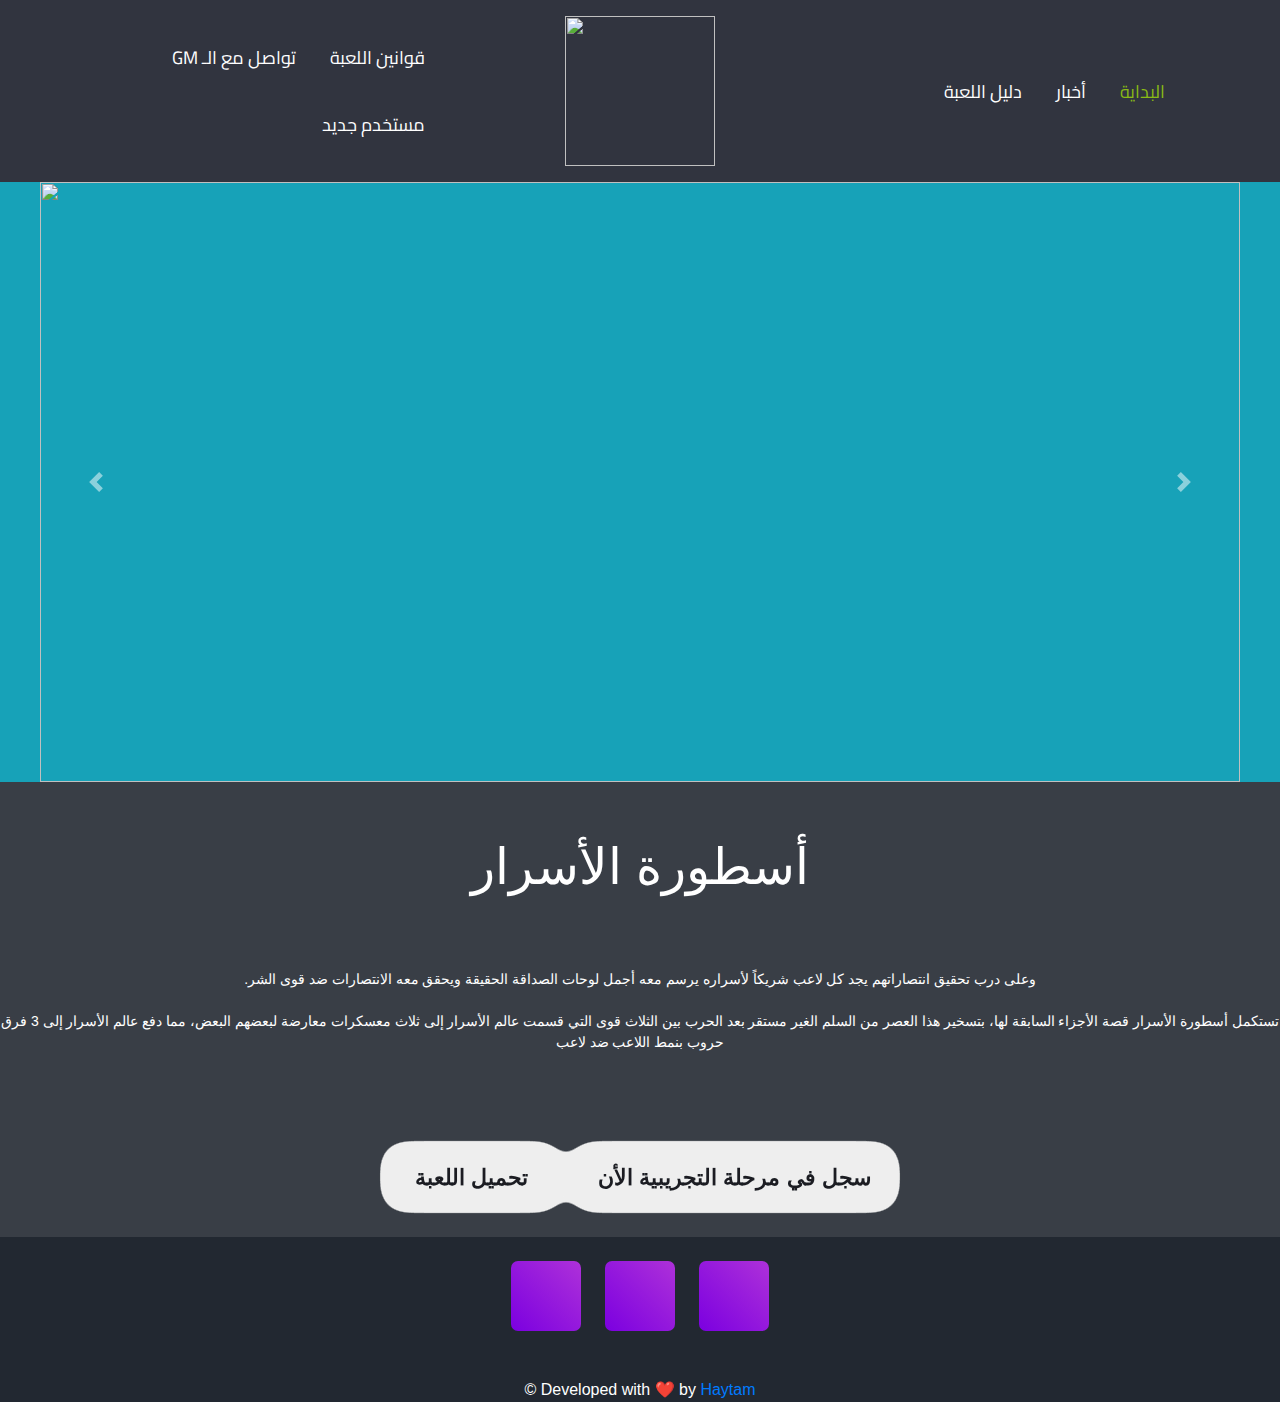
==== index.html @ 9979511c "initial commit" ====
<!doctype html>
<html lang="en">
  <head>
    <!-- Required meta tags -->
    <meta charset="utf-8">
    <meta name="viewport" content="width=device-width, initial-scale=1, shrink-to-fit=yes">


<link rel="preconnect" href="https://fonts.googleapis.com">
<link rel="preconnect" href="https://fonts.gstatic.com" crossorigin>
<link href="https://fonts.googleapis.com/css2?family=Cairo:wght@500&display=swap" rel="stylesheet">


    <link rel="stylesheet" href="fonts/icomoon/style.css">

    <link rel="stylesheet" href="css/owl.carousel.min.css">

    <!-- Bootstrap CSS -->
    <link rel="stylesheet" href="css/bootstrap.min.css">
    
    <!-- Style -->
    <link rel="stylesheet" href="css/style.css">
<link rel="stylesheet" href="https://cdnjs.cloudflare.com/ajax/libs/font-awesome/6.1.1/css/all.min.css" integrity="sha512-KfkfwYDsLkIlwQp6LFnl8zNdLGxu9YAA1QvwINks4PhcElQSvqcyVLLD9aMhXd13uQjoXtEKNosOWaZqXgel0g==" crossorigin="anonymous" referrerpolicy="no-referrer" />

    <title>GAME NAME</title>
  </head>
  
  <body style="background-color:#222831; width:100%;">

    <div class="site-mobile-menu site-navbar-target">
        <div class="site-mobile-menu-header">
          <div class="site-mobile-menu-close mt-3">
            <span class="icon-close2 js-menu-toggle"></span>
          </div>
        </div>
        <div class="site-mobile-menu-body"></div>
      </div>

      <header class="site-navbar site-navbar-target bg-white" role="banner">

        <div class="container">
          <div class="row align-items-center position-relative">

            <div class="col-lg-4">
              <nav class="site-navigation text-right ml-auto " role="navigation">
                <ul class="site-menu main-menu js-clone-nav ml-auto d-none d-lg-block">
                  <li><a href="#" class="nav-link">GM تواصل مع الـ</a></li>
				  <li><a href="#" class="nav-link">قوانين اللعبة</a></li>
                  <li><a href="#" class="nav-link">مستخدم جديد</a></li>
                </ul>
              </nav>
            </div>
			
			
            <div class="col-lg-4 mx-auto d-block">
              <div class="site-logo">
               <a href="#">
      <img src="file:///C:/Users/hytam/Desktop/ASDA%20WEBSITE/New%20Folder/ASDA/images/LOGO.png" class="logo-center" width="150" height="150">
      </a>
              </div>


              <div class="ml-auto toggle-button d-inline-block d-lg-none"><a href="#" class="site-menu-toggle py-5 js-menu-toggle text-black"><span class="icon-menu h3 text-black"></span></a></div>
            </div>
            <div class="col-lg-4">
              <nav class="site-navigation text-left mr-auto " role="navigation">
                <ul class="site-menu main-menu js-clone-nav ml-auto d-none d-lg-block">
				<li><a href="#" class="nav-link">دليل اللعبة</a></li>
                  <li><a href="#" class="nav-link">أخبار</a></li>
                  <li class="active"><a href="#" class="nav-link">البداية</a></li>
                </ul>
              </nav>
            </div>
            

          </div>
        </div>

      </header>

  <div class="row">
    <div class="col" style="background-color:#393E46">	
	
	
	
<div class="container-fluid px-0">
    <div id="carouselExampleControls" class="carousel slide" data-ride="carousel">
        <div class="carousel-inner bg-info" role="listbox">
            <div class="carousel-item active">
                <div class="d-flex align-items-center justify-content-center">
				  <img src="https://web-files-cdn.masangsoft.com/common/20220628/1656378358/images/537610/084/028/001/0bdcdaff1e998cc2912d80fe9fa9f407.jpg" width="1200" height="600"> 
  
                </div>
            </div>
            <div class="carousel-item">
                <div class="d-flex align-items-center justify-content-center">
				  <img src="http://web-files-cdn.masangsoft.com/common/20190226/1551170188/images/537610/207/750/027c5670c8c276d7a4ff33f6ea9ad4ca.jpg" width="1200" height="600"> 
                </div>
            </div>
            <div class="carousel-item">
                <div class="d-flex align-items-center justify-content-center">
				  <img src="https://web-files-cdn.masangsoft.com/common/20220628/1656378358/images/537610/084/028/001/0bdcdaff1e998cc2912d80fe9fa9f407.jpg" width="1200" height="600"> 
                </div>
            </div>
        </div>
        <a class="carousel-control-prev" href="#carouselExampleControls" role="button" data-slide="prev">
            <span class="carousel-control-prev-icon" aria-hidden="true"></span>
            <span class="sr-only">Previous</span>
        </a>
        <a class="carousel-control-next" href="#carouselExampleControls" role="button" data-slide="next">
            <span class="carousel-control-next-icon" aria-hidden="true"></span>
            <span class="sr-only">Next</span>
        </a>
		
		
		
    </div>
</div>



	</div>
	
    <div class="col" style="background-image: radial-gradient(#393E46, #393E46);">
	<br><br>

	<p style="color: #fff; font-size: 50px;">أسطورة الأسرار</p>
	<br><br>

	<p style="color: #fff; font-size: 14px;">
	
.وعلى درب تحقيق انتصاراتهم يجد كل لاعب شريكاً لأسراره يرسم معه أجمل لوحات الصداقة الحقيقة ويحقق معه الانتصارات ضد قوى الشر
<br>
<br>
تستكمل أسطورة الأسرار قصة الأجزاء السابقة لها، بتسخير هذا العصر من السلم الغير مستقر بعد الحرب بين الثلاث قوى التي قسمت عالم الأسرار إلى ثلاث معسكرات معارضة 
 لبعضهم البعض، مما دفع عالم الأسرار إلى 3 فرق حروب بنمط اللاعب ضد لاعب
	</p>
	
	<br><br>
	
	
	<div class="wrapper">

    <a class="button" href="#">تحميل اللعبة</a>
	
	    <a class="button" href="#">سجل في مرحلة التجريبية الأن</a>

</div>

<!-- Filter: https://css-tricks.com/gooey-effect/ -->
<svg style="visibility: hidden; position: absolute;" width="0" height="0" xmlns="http://www.w3.org/2000/svg" version="1.1">
    <defs>
        <filter id="goo"><feGaussianBlur in="SourceGraphic" stdDeviation="10" result="blur" />    
            <feColorMatrix in="blur" mode="matrix" values="1 0 0 0 0  0 1 0 0 0  0 0 1 0 0  0 0 0 19 -9" result="goo" />
            <feComposite in="SourceGraphic" in2="goo" operator="atop"/>
        </filter>
    </defs>
</svg>





	</div>
  </div>
  
    

	
	</br>

	<footer>
	

	
	
	<!--social-->
 <ul class="icons">
         <li><a href="#"><span class="fab fa-facebook-f"></span></a></li>
         <li><a href="#"><span class="fa-brands fa-discord"></span></a></li>
         <li><a href="#"><span class="fab fa-youtube"></span></a></li>
      </ul>
	<!--/social-->
		
		</br>
  <!-- Copyright -->
  <!-- ❤️  -->
  <div class="footer-copyright text-center">&copy; Developed with ❤️</i> by
    <a href="#" class="white-text">Haytam</a>
  </div>
  <!-- Copyright -->

</footer>



<script src="https://cdn.tailwindcss.com"></script>
    <script src="js/jquery-3.3.1.min.js"></script>
    <script src="js/popper.min.js"></script>
    <script src="js/bootstrap.min.js"></script>
    <script src="js/jquery.sticky.js"></script>
    <script src="js/main.js"></script>
  </body>
</html>
---- fonts/icomoon/style.css ----
@font-face {
  font-family: 'icomoon';
  src:  url('fonts/icomoon.eot?10si43');
  src:  url('fonts/icomoon.eot?10si43#iefix') format('embedded-opentype'),
    url('fonts/icomoon.ttf?10si43') format('truetype'),
    url('fonts/icomoon.woff?10si43') format('woff'),
    url('fonts/icomoon.svg?10si43#icomoon') format('svg');
  font-weight: normal;
  font-style: normal;
}

[class^="icon-"], [class*=" icon-"] {
  /* use !important to prevent issues with browser extensions that change fonts */
  font-family: 'icomoon' !important;
  speak: none;
  font-style: normal;
  font-weight: normal;
  font-variant: normal;
  text-transform: none;
  line-height: 1;

  /* Better Font Rendering =========== */
  -webkit-font-smoothing: antialiased;
  -moz-osx-font-smoothing: grayscale;
}

.icon-asterisk:before {
  content: "\f069";
}
.icon-plus:before {
  content: "\f067";
}
.icon-question:before {
  content: "\f128";
}
.icon-minus:before {
  content: "\f068";
}
.icon-glass:before {
  content: "\f000";
}
.icon-music:before {
  content: "\f001";
}
.icon-search:before {
  content: "\f002";
}
.icon-envelope-o:before {
  content: "\f003";
}
.icon-heart:before {
  content: "\f004";
}
.icon-star:before {
  content: "\f005";
}
.icon-star-o:before {
  content: "\f006";
}
.icon-user:before {
  content: "\f007";
}
.icon-film:before {
  content: "\f008";
}
.icon-th-large:before {
  content: "\f009";
}
.icon-th:before {
  content: "\f00a";
}
.icon-th-list:before {
  content: "\f00b";
}
.icon-check:before {
  content: "\f00c";
}
.icon-close:before {
  content: "\f00d";
}
.icon-remove:before {
  content: "\f00d";
}
.icon-times:before {
  content: "\f00d";
}
.icon-search-plus:before {
  content: "\f00e";
}
.icon-search-minus:before {
  content: "\f010";
}
.icon-power-off:before {
  content: "\f011";
}
.icon-signal:before {
  content: "\f012";
}
.icon-cog:before {
  content: "\f013";
}
.icon-gear:before {
  content: "\f013";
}
.icon-trash-o:before {
  content: "\f014";
}
.icon-home:before {
  content: "\f015";
}
.icon-file-o:before {
  content: "\f016";
}
.icon-clock-o:before {
  content: "\f017";
}
.icon-road:before {
  content: "\f018";
}
.icon-download:before {
  content: "\f019";
}
.icon-arrow-circle-o-down:before {
  content: "\f01a";
}
.icon-arrow-circle-o-up:before {
  content: "\f01b";
}
.icon-inbox:before {
  content: "\f01c";
}
.icon-play-circle-o:before {
  content: "\f01d";
}
.icon-repeat:before {
  content: "\f01e";
}
.icon-rotate-right:before {
  content: "\f01e";
}
.icon-refresh:before {
  content: "\f021";
}
.icon-list-alt:before {
  content: "\f022";
}
.icon-lock:before {
  content: "\f023";
}
.icon-flag:before {
  content: "\f024";
}
.icon-headphones:before {
  content: "\f025";
}
.icon-volume-off:before {
  content: "\f026";
}
.icon-volume-down:before {
  content: "\f027";
}
.icon-volume-up:before {
  content: "\f028";
}
.icon-qrcode:before {
  content: "\f029";
}
.icon-barcode:before {
  content: "\f02a";
}
.icon-tag:before {
  content: "\f02b";
}
.icon-tags:before {
  content: "\f02c";
}
.icon-book:before {
  content: "\f02d";
}
.icon-bookmark:before {
  content: "\f02e";
}
.icon-print:before {
  content: "\f02f";
}
.icon-camera:before {
  content: "\f030";
}
.icon-font:before {
  content: "\f031";
}
.icon-bold:before {
  content: "\f032";
}
.icon-italic:before {
  content: "\f033";
}
.icon-text-height:before {
  content: "\f034";
}
.icon-text-width:before {
  content: "\f035";
}
.icon-align-left:before {
  content: "\f036";
}
.icon-align-center:before {
  content: "\f037";
}
.icon-align-right:before {
  content: "\f038";
}
.icon-align-justify:before {
  content: "\f039";
}
.icon-list:before {
  content: "\f03a";
}
.icon-dedent:before {
  content: "\f03b";
}
.icon-outdent:before {
  content: "\f03b";
}
.icon-indent:before {
  content: "\f03c";
}
.icon-video-camera:before {
  content: "\f03d";
}
.icon-image:before {
  content: "\f03e";
}
.icon-photo:before {
  content: "\f03e";
}
.icon-picture-o:before {
  content: "\f03e";
}
.icon-pencil:before {
  content: "\f040";
}
.icon-map-marker:before {
  content: "\f041";
}
.icon-adjust:before {
  content: "\f042";
}
.icon-tint:before {
  content: "\f043";
}
.icon-edit:before {
  content: "\f044";
}
.icon-pencil-square-o:before {
  content: "\f044";
}
.icon-share-square-o:before {
  content: "\f045";
}
.icon-check-square-o:before {
  content: "\f046";
}
.icon-arrows:before {
  content: "\f047";
}
.icon-step-backward:before {
  content: "\f048";
}
.icon-fast-backward:before {
  content: "\f049";
}
.icon-backward:before {
  content: "\f04a";
}
.icon-play:before {
  content: "\f04b";
}
.icon-pause:before {
  content: "\f04c";
}
.icon-stop:before {
  content: "\f04d";
}
.icon-forward:before {
  content: "\f04e";
}
.icon-fast-forward:before {
  content: "\f050";
}
.icon-step-forward:before {
  content: "\f051";
}
.icon-eject:before {
  content: "\f052";
}
.icon-chevron-left:before {
  content: "\f053";
}
.icon-chevron-right:before {
  content: "\f054";
}
.icon-plus-circle:before {
  content: "\f055";
}
.icon-minus-circle:before {
  content: "\f056";
}
.icon-times-circle:before {
  content: "\f057";
}
.icon-check-circle:before {
  content: "\f058";
}
.icon-question-circle:before {
  content: "\f059";
}
.icon-info-circle:before {
  content: "\f05a";
}
.icon-crosshairs:before {
  content: "\f05b";
}
.icon-times-circle-o:before {
  content: "\f05c";
}
.icon-check-circle-o:before {
  content: "\f05d";
}
.icon-ban:before {
  content: "\f05e";
}
.icon-arrow-left:before {
  content: "\f060";
}
.icon-arrow-right:before {
  content: "\f061";
}
.icon-arrow-up:before {
  content: "\f062";
}
.icon-arrow-down:before {
  content: "\f063";
}
.icon-mail-forward:before {
  content: "\f064";
}
.icon-share:before {
  content: "\f064";
}
.icon-expand:before {
  content: "\f065";
}
.icon-compress:before {
  content: "\f066";
}
.icon-exclamation-circle:before {
  content: "\f06a";
}
.icon-gift:before {
  content: "\f06b";
}
.icon-leaf:before {
  content: "\f06c";
}
.icon-fire:before {
  content: "\f06d";
}
.icon-eye:before {
  content: "\f06e";
}
.icon-eye-slash:before {
  content: "\f070";
}
.icon-exclamation-triangle:before {
  content: "\f071";
}
.icon-warning:before {
  content: "\f071";
}
.icon-plane:before {
  content: "\f072";
}
.icon-calendar:before {
  content: "\f073";
}
.icon-random:before {
  content: "\f074";
}
.icon-comment:before {
  content: "\f075";
}
.icon-magnet:before {
  content: "\f076";
}
.icon-chevron-up:before {
  content: "\f077";
}
.icon-chevron-down:before {
  content: "\f078";
}
.icon-retweet:before {
  content: "\f079";
}
.icon-shopping-cart:before {
  content: "\f07a";
}
.icon-folder:before {
  content: "\f07b";
}
.icon-folder-open:before {
  content: "\f07c";
}
.icon-arrows-v:before {
  content: "\f07d";
}
.icon-arrows-h:before {
  content: "\f07e";
}
.icon-bar-chart:before {
  content: "\f080";
}
.icon-bar-chart-o:before {
  content: "\f080";
}
.icon-twitter-square:before {
  content: "\f081";
}
.icon-facebook-square:before {
  content: "\f082";
}
.icon-camera-retro:before {
  content: "\f083";
}
.icon-key:before {
  content: "\f084";
}
.icon-cogs:before {
  content: "\f085";
}
.icon-gears:before {
  content: "\f085";
}
.icon-comments:before {
  content: "\f086";
}
.icon-thumbs-o-up:before {
  content: "\f087";
}
.icon-thumbs-o-down:before {
  content: "\f088";
}
.icon-star-half:before {
  content: "\f089";
}
.icon-heart-o:before {
  content: "\f08a";
}
.icon-sign-out:before {
  content: "\f08b";
}
.icon-linkedin-square:before {
  content: "\f08c";
}
.icon-thumb-tack:before {
  content: "\f08d";
}
.icon-external-link:before {
  content: "\f08e";
}
.icon-sign-in:before {
  content: "\f090";
}
.icon-trophy:before {
  content: "\f091";
}
.icon-github-square:before {
  content: "\f092";
}
.icon-upload:before {
  content: "\f093";
}
.icon-lemon-o:before {
  content: "\f094";
}
.icon-phone:before {
  content: "\f095";
}
.icon-square-o:before {
  content: "\f096";
}
.icon-bookmark-o:before {
  content: "\f097";
}
.icon-phone-square:before {
  content: "\f098";
}
.icon-twitter:before {
  content: "\f099";
}
.icon-facebook:before {
  content: "\f09a";
}
.icon-facebook-f:before {
  content: "\f09a";
}
.icon-github:before {
  content: "\f09b";
}
.icon-unlock:before {
  content: "\f09c";
}
.icon-credit-card:before {
  content: "\f09d";
}
.icon-feed:before {
  content: "\f09e";
}
.icon-rss:before {
  content: "\f09e";
}
.icon-hdd-o:before {
  content: "\f0a0";
}
.icon-bullhorn:before {
  content: "\f0a1";
}
.icon-bell-o:before {
  content: "\f0a2";
}
.icon-certificate:before {
  content: "\f0a3";
}
.icon-hand-o-right:before {
  content: "\f0a4";
}
.icon-hand-o-left:before {
  content: "\f0a5";
}
.icon-hand-o-up:before {
  content: "\f0a6";
}
.icon-hand-o-down:before {
  content: "\f0a7";
}
.icon-arrow-circle-left:before {
  content: "\f0a8";
}
.icon-arrow-circle-right:before {
  content: "\f0a9";
}
.icon-arrow-circle-up:before {
  content: "\f0aa";
}
.icon-arrow-circle-down:before {
  content: "\f0ab";
}
.icon-globe:before {
  content: "\f0ac";
}
.icon-wrench:before {
  content: "\f0ad";
}
.icon-tasks:before {
  content: "\f0ae";
}
.icon-filter:before {
  content: "\f0b0";
}
.icon-briefcase:before {
  content: "\f0b1";
}
.icon-arrows-alt:before {
  content: "\f0b2";
}
.icon-group:before {
  content: "\f0c0";
}
.icon-users:before {
  content: "\f0c0";
}
.icon-chain:before {
  content: "\f0c1";
}
.icon-link:before {
  content: "\f0c1";
}
.icon-cloud:before {
  content: "\f0c2";
}
.icon-flask:before {
  content: "\f0c3";
}
.icon-cut:before {
  content: "\f0c4";
}
.icon-scissors:before {
  content: "\f0c4";
}
.icon-copy:before {
  content: "\f0c5";
}
.icon-files-o:before {
  content: "\f0c5";
}
.icon-paperclip:before {
  content: "\f0c6";
}
.icon-floppy-o:before {
  content: "\f0c7";
}
.icon-save:before {
  content: "\f0c7";
}
.icon-square:before {
  content: "\f0c8";
}
.icon-bars:before {
  content: "\f0c9";
}
.icon-navicon:before {
  content: "\f0c9";
}
.icon-reorder:before {
  content: "\f0c9";
}
.icon-list-ul:before {
  content: "\f0ca";
}
.icon-list-ol:before {
  content: "\f0cb";
}
.icon-strikethrough:before {
  content: "\f0cc";
}
.icon-underline:before {
  content: "\f0cd";
}
.icon-table:before {
  content: "\f0ce";
}
.icon-magic:before {
  content: "\f0d0";
}
.icon-truck:before {
  content: "\f0d1";
}
.icon-pinterest:before {
  content: "\f0d2";
}
.icon-pinterest-square:before {
  content: "\f0d3";
}
.icon-google-plus-square:before {
  content: "\f0d4";
}
.icon-google-plus:before {
  content: "\f0d5";
}
.icon-money:before {
  content: "\f0d6";
}
.icon-caret-down:before {
  content: "\f0d7";
}
.icon-caret-up:before {
  content: "\f0d8";
}
.icon-caret-left:before {
  content: "\f0d9";
}
.icon-caret-right:before {
  content: "\f0da";
}
.icon-columns:before {
  content: "\f0db";
}
.icon-sort:before {
  content: "\f0dc";
}
.icon-unsorted:before {
  content: "\f0dc";
}
.icon-sort-desc:before {
  content: "\f0dd";
}
.icon-sort-down:before {
  content: "\f0dd";
}
.icon-sort-asc:before {
  content: "\f0de";
}
.icon-sort-up:before {
  content: "\f0de";
}
.icon-envelope:before {
  content: "\f0e0";
}
.icon-linkedin:before {
  content: "\f0e1";
}
.icon-rotate-left:before {
  content: "\f0e2";
}
.icon-undo:before {
  content: "\f0e2";
}
.icon-gavel:before {
  content: "\f0e3";
}
.icon-legal:before {
  content: "\f0e3";
}
.icon-dashboard:before {
  content: "\f0e4";
}
.icon-tachometer:before {
  content: "\f0e4";
}
.icon-comment-o:before {
  content: "\f0e5";
}
.icon-comments-o:before {
  content: "\f0e6";
}
.icon-bolt:before {
  content: "\f0e7";
}
.icon-flash:before {
  content: "\f0e7";
}
.icon-sitemap:before {
  content: "\f0e8";
}
.icon-umbrella:before {
  content: "\f0e9";
}
.icon-clipboard:before {
  content: "\f0ea";
}
.icon-paste:before {
  content: "\f0ea";
}
.icon-lightbulb-o:before {
  content: "\f0eb";
}
.icon-exchange:before {
  content: "\f0ec";
}
.icon-cloud-download:before {
  content: "\f0ed";
}
.icon-cloud-upload:before {
  content: "\f0ee";
}
.icon-user-md:before {
  content: "\f0f0";
}
.icon-stethoscope:before {
  content: "\f0f1";
}
.icon-suitcase:before {
  content: "\f0f2";
}
.icon-bell:before {
  content: "\f0f3";
}
.icon-coffee:before {
  content: "\f0f4";
}
.icon-cutlery:before {
  content: "\f0f5";
}
.icon-file-text-o:before {
  content: "\f0f6";
}
.icon-building-o:before {
  content: "\f0f7";
}
.icon-hospital-o:before {
  content: "\f0f8";
}
.icon-ambulance:before {
  content: "\f0f9";
}
.icon-medkit:before {
  content: "\f0fa";
}
.icon-fighter-jet:before {
  content: "\f0fb";
}
.icon-beer:before {
  content: "\f0fc";
}
.icon-h-square:before {
  content: "\f0fd";
}
.icon-plus-square:before {
  content: "\f0fe";
}
.icon-angle-double-left:before {
  content: "\f100";
}
.icon-angle-double-right:before {
  content: "\f101";
}
.icon-angle-double-up:before {
  content: "\f102";
}
.icon-angle-double-down:before {
  content: "\f103";
}
.icon-angle-left:before {
  content: "\f104";
}
.icon-angle-right:before {
  content: "\f105";
}
.icon-angle-up:before {
  content: "\f106";
}
.icon-angle-down:before {
  content: "\f107";
}
.icon-desktop:before {
  content: "\f108";
}
.icon-laptop:before {
  content: "\f109";
}
.icon-tablet:before {
  content: "\f10a";
}
.icon-mobile:before {
  content: "\f10b";
}
.icon-mobile-phone:before {
  content: "\f10b";
}
.icon-circle-o:before {
  content: "\f10c";
}
.icon-quote-left:before {
  content: "\f10d";
}
.icon-quote-right:before {
  content: "\f10e";
}
.icon-spinner:before {
  content: "\f110";
}
.icon-circle:before {
  content: "\f111";
}
.icon-mail-reply:before {
  content: "\f112";
}
.icon-reply:before {
  content: "\f112";
}
.icon-github-alt:before {
  content: "\f113";
}
.icon-folder-o:before {
  content: "\f114";
}
.icon-folder-open-o:before {
  content: "\f115";
}
.icon-smile-o:before {
  content: "\f118";
}
.icon-frown-o:before {
  content: "\f119";
}
.icon-meh-o:before {
  content: "\f11a";
}
.icon-gamepad:before {
  content: "\f11b";
}
.icon-keyboard-o:before {
  content: "\f11c";
}
.icon-flag-o:before {
  content: "\f11d";
}
.icon-flag-checkered:before {
  content: "\f11e";
}
.icon-terminal:before {
  content: "\f120";
}
.icon-code:before {
  content: "\f121";
}
.icon-mail-reply-all:before {
  content: "\f122";
}
.icon-reply-all:before {
  content: "\f122";
}
.icon-star-half-empty:before {
  content: "\f123";
}
.icon-star-half-full:before {
  content: "\f123";
}
.icon-star-half-o:before {
  content: "\f123";
}
.icon-location-arrow:before {
  content: "\f124";
}
.icon-crop:before {
  content: "\f125";
}
.icon-code-fork:before {
  content: "\f126";
}
.icon-chain-broken:before {
  content: "\f127";
}
.icon-unlink:before {
  content: "\f127";
}
.icon-info:before {
  content: "\f129";
}
.icon-exclamation:before {
  content: "\f12a";
}
.icon-superscript:before {
  content: "\f12b";
}
.icon-subscript:before {
  content: "\f12c";
}
.icon-eraser:before {
  content: "\f12d";
}
.icon-puzzle-piece:before {
  content: "\f12e";
}
.icon-microphone:before {
  content: "\f130";
}
.icon-microphone-slash:before {
  content: "\f131";
}
.icon-shield:before {
  content: "\f132";
}
.icon-calendar-o:before {
  content: "\f133";
}
.icon-fire-extinguisher:before {
  content: "\f134";
}
.icon-rocket:before {
  content: "\f135";
}
.icon-maxcdn:before {
  content: "\f136";
}
.icon-chevron-circle-left:before {
  content: "\f137";
}
.icon-chevron-circle-right:before {
  content: "\f138";
}
.icon-chevron-circle-up:before {
  content: "\f139";
}
.icon-chevron-circle-down:before {
  content: "\f13a";
}
.icon-html5:before {
  content: "\f13b";
}
.icon-css3:before {
  content: "\f13c";
}
.icon-anchor:before {
  content: "\f13d";
}
.icon-unlock-alt:before {
  content: "\f13e";
}
.icon-bullseye:before {
  content: "\f140";
}
.icon-ellipsis-h:before {
  content: "\f141";
}
.icon-ellipsis-v:before {
  content: "\f142";
}
.icon-rss-square:before {
  content: "\f143";
}
.icon-play-circle:before {
  content: "\f144";
}
.icon-ticket:before {
  content: "\f145";
}
.icon-minus-square:before {
  content: "\f146";
}
.icon-minus-square-o:before {
  content: "\f147";
}
.icon-level-up:before {
  content: "\f148";
}
.icon-level-down:before {
  content: "\f149";
}
.icon-check-square:before {
  content: "\f14a";
}
.icon-pencil-square:before {
  content: "\f14b";
}
.icon-external-link-square:before {
  content: "\f14c";
}
.icon-share-square:before {
  content: "\f14d";
}
.icon-compass:before {
  content: "\f14e";
}
.icon-caret-square-o-down:before {
  content: "\f150";
}
.icon-toggle-down:before {
  content: "\f150";
}
.icon-caret-square-o-up:before {
  content: "\f151";
}
.icon-toggle-up:before {
  content: "\f151";
}
.icon-caret-square-o-right:before {
  content: "\f152";
}
.icon-toggle-right:before {
  content: "\f152";
}
.icon-eur:before {
  content: "\f153";
}
.icon-euro:before {
  content: "\f153";
}
.icon-gbp:before {
  content: "\f154";
}
.icon-dollar:before {
  content: "\f155";
}
.icon-usd:before {
  content: "\f155";
}
.icon-inr:before {
  content: "\f156";
}
.icon-rupee:before {
  content: "\f156";
}
.icon-cny:before {
  content: "\f157";
}
.icon-jpy:before {
  content: "\f157";
}
.icon-rmb:before {
  content: "\f157";
}
.icon-yen:before {
  content: "\f157";
}
.icon-rouble:before {
  content: "\f158";
}
.icon-rub:before {
  content: "\f158";
}
.icon-ruble:before {
  content: "\f158";
}
.icon-krw:before {
  content: "\f159";
}
.icon-won:before {
  content: "\f159";
}
.icon-bitcoin:before {
  content: "\f15a";
}
.icon-btc:before {
  content: "\f15a";
}
.icon-file:before {
  content: "\f15b";
}
.icon-file-text:before {
  content: "\f15c";
}
.icon-sort-alpha-asc:before {
  content: "\f15d";
}
.icon-sort-alpha-desc:before {
  content: "\f15e";
}
.icon-sort-amount-asc:before {
  content: "\f160";
}
.icon-sort-amount-desc:before {
  content: "\f161";
}
.icon-sort-numeric-asc:before {
  content: "\f162";
}
.icon-sort-numeric-desc:before {
  content: "\f163";
}
.icon-thumbs-up:before {
  content: "\f164";
}
.icon-thumbs-down:before {
  content: "\f165";
}
.icon-youtube-square:before {
  content: "\f166";
}
.icon-youtube:before {
  content: "\f167";
}
.icon-xing:before {
  content: "\f168";
}
.icon-xing-square:before {
  content: "\f169";
}
.icon-youtube-play:before {
  content: "\f16a";
}
.icon-dropbox:before {
  content: "\f16b";
}
.icon-stack-overflow:before {
  content: "\f16c";
}
.icon-instagram:before {
  content: "\f16d";
}
.icon-flickr:before {
  content: "\f16e";
}
.icon-adn:before {
  content: "\f170";
}
.icon-bitbucket:before {
  content: "\f171";
}
.icon-bitbucket-square:before {
  content: "\f172";
}
.icon-tumblr:before {
  content: "\f173";
}
.icon-tumblr-square:before {
  content: "\f174";
}
.icon-long-arrow-down:before {
  content: "\f175";
}
.icon-long-arrow-up:before {
  content: "\f176";
}
.icon-long-arrow-left:before {
  content: "\f177";
}
.icon-long-arrow-right:before {
  content: "\f178";
}
.icon-apple:before {
  content: "\f179";
}
.icon-windows:before {
  content: "\f17a";
}
.icon-android:before {
  content: "\f17b";
}
.icon-linux:before {
  content: "\f17c";
}
.icon-dribbble:before {
  content: "\f17d";
}
.icon-skype:before {
  content: "\f17e";
}
.icon-foursquare:before {
  content: "\f180";
}
.icon-trello:before {
  content: "\f181";
}
.icon-female:before {
  content: "\f182";
}
.icon-male:before {
  content: "\f183";
}
.icon-gittip:before {
  content: "\f184";
}
.icon-gratipay:before {
  content: "\f184";
}
.icon-sun-o:before {
  content: "\f185";
}
.icon-moon-o:before {
  content: "\f186";
}
.icon-archive:before {
  content: "\f187";
}
.icon-bug:before {
  content: "\f188";
}
.icon-vk:before {
  content: "\f189";
}
.icon-weibo:before {
  content: "\f18a";
}
.icon-renren:before {
  content: "\f18b";
}
.icon-pagelines:before {
  content: "\f18c";
}
.icon-stack-exchange:before {
  content: "\f18d";
}
.icon-arrow-circle-o-right:before {
  content: "\f18e";
}
.icon-arrow-circle-o-left:before {
  content: "\f190";
}
.icon-caret-square-o-left:before {
  content: "\f191";
}
.icon-toggle-left:before {
  content: "\f191";
}
.icon-dot-circle-o:before {
  content: "\f192";
}
.icon-wheelchair:before {
  content: "\f193";
}
.icon-vimeo-square:before {
  content: "\f194";
}
.icon-try:before {
  content: "\f195";
}
.icon-turkish-lira:before {
  content: "\f195";
}
.icon-plus-square-o:before {
  content: "\f196";
}
.icon-space-shuttle:before {
  content: "\f197";
}
.icon-slack:before {
  content: "\f198";
}
.icon-envelope-square:before {
  content: "\f199";
}
.icon-wordpress:before {
  content: "\f19a";
}
.icon-openid:before {
  content: "\f19b";
}
.icon-bank:before {
  content: "\f19c";
}
.icon-institution:before {
  content: "\f19c";
}
.icon-university:before {
  content: "\f19c";
}
.icon-graduation-cap:before {
  content: "\f19d";
}
.icon-mortar-board:before {
  content: "\f19d";
}
.icon-yahoo:before {
  content: "\f19e";
}
.icon-google:before {
  content: "\f1a0";
}
.icon-reddit:before {
  content: "\f1a1";
}
.icon-reddit-square:before {
  content: "\f1a2";
}
.icon-stumbleupon-circle:before {
  content: "\f1a3";
}
.icon-stumbleupon:before {
  content: "\f1a4";
}
.icon-delicious:before {
  content: "\f1a5";
}
.icon-digg:before {
  content: "\f1a6";
}
.icon-pied-piper-pp:before {
  content: "\f1a7";
}
.icon-pied-piper-alt:before {
  content: "\f1a8";
}
.icon-drupal:before {
  content: "\f1a9";
}
.icon-joomla:before {
  content: "\f1aa";
}
.icon-language:before {
  content: "\f1ab";
}
.icon-fax:before {
  content: "\f1ac";
}
.icon-building:before {
  content: "\f1ad";
}
.icon-child:before {
  content: "\f1ae";
}
.icon-paw:before {
  content: "\f1b0";
}
.icon-spoon:before {
  content: "\f1b1";
}
.icon-cube:before {
  content: "\f1b2";
}
.icon-cubes:before {
  content: "\f1b3";
}
.icon-behance:before {
  content: "\f1b4";
}
.icon-behance-square:before {
  content: "\f1b5";
}
.icon-steam:before {
  content: "\f1b6";
}
.icon-steam-square:before {
  content: "\f1b7";
}
.icon-recycle:before {
  content: "\f1b8";
}
.icon-automobile:before {
  content: "\f1b9";
}
.icon-car:before {
  content: "\f1b9";
}
.icon-cab:before {
  content: "\f1ba";
}
.icon-taxi:before {
  content: "\f1ba";
}
.icon-tree:before {
  content: "\f1bb";
}
.icon-spotify:before {
  content: "\f1bc";
}
.icon-deviantart:before {
  content: "\f1bd";
}
.icon-soundcloud:before {
  content: "\f1be";
}
.icon-database:before {
  content: "\f1c0";
}
.icon-file-pdf-o:before {
  content: "\f1c1";
}
.icon-file-word-o:before {
  content: "\f1c2";
}
.icon-file-excel-o:before {
  content: "\f1c3";
}
.icon-file-powerpoint-o:before {
  content: "\f1c4";
}
.icon-file-image-o:before {
  content: "\f1c5";
}
.icon-file-photo-o:before {
  content: "\f1c5";
}
.icon-file-picture-o:before {
  content: "\f1c5";
}
.icon-file-archive-o:before {
  content: "\f1c6";
}
.icon-file-zip-o:before {
  content: "\f1c6";
}
.icon-file-audio-o:before {
  content: "\f1c7";
}
.icon-file-sound-o:before {
  content: "\f1c7";
}
.icon-file-movie-o:before {
  content: "\f1c8";
}
.icon-file-video-o:before {
  content: "\f1c8";
}
.icon-file-code-o:before {
  content: "\f1c9";
}
.icon-vine:before {
  content: "\f1ca";
}
.icon-codepen:before {
  content: "\f1cb";
}
.icon-jsfiddle:before {
  content: "\f1cc";
}
.icon-life-bouy:before {
  content: "\f1cd";
}
.icon-life-buoy:before {
  content: "\f1cd";
}
.icon-life-ring:before {
  content: "\f1cd";
}
.icon-life-saver:before {
  content: "\f1cd";
}
.icon-support:before {
  content: "\f1cd";
}
.icon-circle-o-notch:before {
  content: "\f1ce";
}
.icon-ra:before {
  content: "\f1d0";
}
.icon-rebel:before {
  content: "\f1d0";
}
.icon-resistance:before {
  content: "\f1d0";
}
.icon-empire:before {
  content: "\f1d1";
}
.icon-ge:before {
  content: "\f1d1";
}
.icon-git-square:before {
  content: "\f1d2";
}
.icon-git:before {
  content: "\f1d3";
}
.icon-hacker-news:before {
  content: "\f1d4";
}
.icon-y-combinator-square:before {
  content: "\f1d4";
}
.icon-yc-square:before {
  content: "\f1d4";
}
.icon-tencent-weibo:before {
  content: "\f1d5";
}
.icon-qq:before {
  content: "\f1d6";
}
.icon-wechat:before {
  content: "\f1d7";
}
.icon-weixin:before {
  content: "\f1d7";
}
.icon-paper-plane:before {
  content: "\f1d8";
}
.icon-send:before {
  content: "\f1d8";
}
.icon-paper-plane-o:before {
  content: "\f1d9";
}
.icon-send-o:before {
  content: "\f1d9";
}
.icon-history:before {
  content: "\f1da";
}
.icon-circle-thin:before {
  content: "\f1db";
}
.icon-header:before {
  content: "\f1dc";
}
.icon-paragraph:before {
  content: "\f1dd";
}
.icon-sliders:before {
  content: "\f1de";
}
.icon-share-alt:before {
  content: "\f1e0";
}
.icon-share-alt-square:before {
  content: "\f1e1";
}
.icon-bomb:before {
  content: "\f1e2";
}
.icon-futbol-o:before {
  content: "\f1e3";
}
.icon-soccer-ball-o:before {
  content: "\f1e3";
}
.icon-tty:before {
  content: "\f1e4";
}
.icon-binoculars:before {
  content: "\f1e5";
}
.icon-plug:before {
  content: "\f1e6";
}
.icon-slideshare:before {
  content: "\f1e7";
}
.icon-twitch:before {
  content: "\f1e8";
}
.icon-yelp:before {
  content: "\f1e9";
}
.icon-newspaper-o:before {
  content: "\f1ea";
}
.icon-wifi:before {
  content: "\f1eb";
}
.icon-calculator:before {
  content: "\f1ec";
}
.icon-paypal:before {
  content: "\f1ed";
}
.icon-google-wallet:before {
  content: "\f1ee";
}
.icon-cc-visa:before {
  content: "\f1f0";
}
.icon-cc-mastercard:before {
  content: "\f1f1";
}
.icon-cc-discover:before {
  content: "\f1f2";
}
.icon-cc-amex:before {
  content: "\f1f3";
}
.icon-cc-paypal:before {
  content: "\f1f4";
}
.icon-cc-stripe:before {
  content: "\f1f5";
}
.icon-bell-slash:before {
  content: "\f1f6";
}
.icon-bell-slash-o:before {
  content: "\f1f7";
}
.icon-trash:before {
  content: "\f1f8";
}
.icon-copyright:before {
  content: "\f1f9";
}
.icon-at:before {
  content: "\f1fa";
}
.icon-eyedropper:before {
  content: "\f1fb";
}
.icon-paint-brush:before {
  content: "\f1fc";
}
.icon-birthday-cake:before {
  content: "\f1fd";
}
.icon-area-chart:before {
  content: "\f1fe";
}
.icon-pie-chart:before {
  content: "\f200";
}
.icon-line-chart:before {
  content: "\f201";
}
.icon-lastfm:before {
  content: "\f202";
}
.icon-lastfm-square:before {
  content: "\f203";
}
.icon-toggle-off:before {
  content: "\f204";
}
.icon-toggle-on:before {
  content: "\f205";
}
.icon-bicycle:before {
  content: "\f206";
}
.icon-bus:before {
  content: "\f207";
}
.icon-ioxhost:before {
  content: "\f208";
}
.icon-angellist:before {
  content: "\f209";
}
.icon-cc:before {
  content: "\f20a";
}
.icon-ils:before {
  content: "\f20b";
}
.icon-shekel:before {
  content: "\f20b";
}
.icon-sheqel:before {
  content: "\f20b";
}
.icon-meanpath:before {
  content: "\f20c";
}
.icon-buysellads:before {
  content: "\f20d";
}
.icon-connectdevelop:before {
  content: "\f20e";
}
.icon-dashcube:before {
  content: "\f210";
}
.icon-forumbee:before {
  content: "\f211";
}
.icon-leanpub:before {
  content: "\f212";
}
.icon-sellsy:before {
  content: "\f213";
}
.icon-shirtsinbulk:before {
  content: "\f214";
}
.icon-simplybuilt:before {
  content: "\f215";
}
.icon-skyatlas:before {
  content: "\f216";
}
.icon-cart-plus:before {
  content: "\f217";
}
.icon-cart-arrow-down:before {
  content: "\f218";
}
.icon-diamond:before {
  content: "\f219";
}
.icon-ship:before {
  content: "\f21a";
}
.icon-user-secret:before {
  content: "\f21b";
}
.icon-motorcycle:before {
  content: "\f21c";
}
.icon-street-view:before {
  content: "\f21d";
}
.icon-heartbeat:before {
  content: "\f21e";
}
.icon-venus:before {
  content: "\f221";
}
.icon-mars:before {
  content: "\f222";
}
.icon-mercury:before {
  content: "\f223";
}
.icon-intersex:before {
  content: "\f224";
}
.icon-transgender:before {
  content: "\f224";
}
.icon-transgender-alt:before {
  content: "\f225";
}
.icon-venus-double:before {
  content: "\f226";
}
.icon-mars-double:before {
  content: "\f227";
}
.icon-venus-mars:before {
  content: "\f228";
}
.icon-mars-stroke:before {
  content: "\f229";
}
.icon-mars-stroke-v:before {
  content: "\f22a";
}
.icon-mars-stroke-h:before {
  content: "\f22b";
}
.icon-neuter:before {
  content: "\f22c";
}
.icon-genderless:before {
  content: "\f22d";
}
.icon-facebook-official:before {
  content: "\f230";
}
.icon-pinterest-p:before {
  content: "\f231";
}
.icon-whatsapp:before {
  content: "\f232";
}
.icon-server:before {
  content: "\f233";
}
.icon-user-plus:before {
  content: "\f234";
}
.icon-user-times:before {
  content: "\f235";
}
.icon-bed:before {
  content: "\f236";
}
.icon-hotel:before {
  content: "\f236";
}
.icon-viacoin:before {
  content: "\f237";
}
.icon-train:before {
  content: "\f238";
}
.icon-subway:before {
  content: "\f239";
}
.icon-medium:before {
  content: "\f23a";
}
.icon-y-combinator:before {
  content: "\f23b";
}
.icon-yc:before {
  content: "\f23b";
}
.icon-optin-monster:before {
  content: "\f23c";
}
.icon-opencart:before {
  content: "\f23d";
}
.icon-expeditedssl:before {
  content: "\f23e";
}
.icon-battery:before {
  content: "\f240";
}
.icon-battery-4:before {
  content: "\f240";
}
.icon-battery-full:before {
  content: "\f240";
}
.icon-battery-3:before {
  content: "\f241";
}
.icon-battery-three-quarters:before {
  content: "\f241";
}
.icon-battery-2:before {
  content: "\f242";
}
.icon-battery-half:before {
  content: "\f242";
}
.icon-battery-1:before {
  content: "\f243";
}
.icon-battery-quarter:before {
  content: "\f243";
}
.icon-battery-0:before {
  content: "\f244";
}
.icon-battery-empty:before {
  content: "\f244";
}
.icon-mouse-pointer:before {
  content: "\f245";
}
.icon-i-cursor:before {
  content: "\f246";
}
.icon-object-group:before {
  content: "\f247";
}
.icon-object-ungroup:before {
  content: "\f248";
}
.icon-sticky-note:before {
  content: "\f249";
}
.icon-sticky-note-o:before {
  content: "\f24a";
}
.icon-cc-jcb:before {
  content: "\f24b";
}
.icon-cc-diners-club:before {
  content: "\f24c";
}
.icon-clone:before {
  content: "\f24d";
}
.icon-balance-scale:before {
  content: "\f24e";
}
.icon-hourglass-o:before {
  content: "\f250";
}
.icon-hourglass-1:before {
  content: "\f251";
}
.icon-hourglass-start:before {
  content: "\f251";
}
.icon-hourglass-2:before {
  content: "\f252";
}
.icon-hourglass-half:before {
  content: "\f252";
}
.icon-hourglass-3:before {
  content: "\f253";
}
.icon-hourglass-end:before {
  content: "\f253";
}
.icon-hourglass:before {
  content: "\f254";
}
.icon-hand-grab-o:before {
  content: "\f255";
}
.icon-hand-rock-o:before {
  content: "\f255";
}
.icon-hand-paper-o:before {
  content: "\f256";
}
.icon-hand-stop-o:before {
  content: "\f256";
}
.icon-hand-scissors-o:before {
  content: "\f257";
}
.icon-hand-lizard-o:before {
  content: "\f258";
}
.icon-hand-spock-o:before {
  content: "\f259";
}
.icon-hand-pointer-o:before {
  content: "\f25a";
}
.icon-hand-peace-o:before {
  content: "\f25b";
}
.icon-trademark:before {
  content: "\f25c";
}
.icon-registered:before {
  content: "\f25d";
}
.icon-creative-commons:before {
  content: "\f25e";
}
.icon-gg:before {
  content: "\f260";
}
.icon-gg-circle:before {
  content: "\f261";
}
.icon-tripadvisor:before {
  content: "\f262";
}
.icon-odnoklassniki:before {
  content: "\f263";
}
.icon-odnoklassniki-square:before {
  content: "\f264";
}
.icon-get-pocket:before {
  content: "\f265";
}
.icon-wikipedia-w:before {
  content: "\f266";
}
.icon-safari:before {
  content: "\f267";
}
.icon-chrome:before {
  content: "\f268";
}
.icon-firefox:before {
  content: "\f269";
}
.icon-opera:before {
  content: "\f26a";
}
.icon-internet-explorer:before {
  content: "\f26b";
}
.icon-television:before {
  content: "\f26c";
}
.icon-tv:before {
  content: "\f26c";
}
.icon-contao:before {
  content: "\f26d";
}
.icon-500px:before {
  content: "\f26e";
}
.icon-amazon:before {
  content: "\f270";
}
.icon-calendar-plus-o:before {
  content: "\f271";
}
.icon-calendar-minus-o:before {
  content: "\f272";
}
.icon-calendar-times-o:before {
  content: "\f273";
}
.icon-calendar-check-o:before {
  content: "\f274";
}
.icon-industry:before {
  content: "\f275";
}
.icon-map-pin:before {
  content: "\f276";
}
.icon-map-signs:before {
  content: "\f277";
}
.icon-map-o:before {
  content: "\f278";
}
.icon-map:before {
  content: "\f279";
}
.icon-commenting:before {
  content: "\f27a";
}
.icon-commenting-o:before {
  content: "\f27b";
}
.icon-houzz:before {
  content: "\f27c";
}
.icon-vimeo:before {
  content: "\f27d";
}
.icon-black-tie:before {
  content: "\f27e";
}
.icon-fonticons:before {
  content: "\f280";
}
.icon-reddit-alien:before {
  content: "\f281";
}
.icon-edge:before {
  content: "\f282";
}
.icon-credit-card-alt:before {
  content: "\f283";
}
.icon-codiepie:before {
  content: "\f284";
}
.icon-modx:before {
  content: "\f285";
}
.icon-fort-awesome:before {
  content: "\f286";
}
.icon-usb:before {
  content: "\f287";
}
.icon-product-hunt:before {
  content: "\f288";
}
.icon-mixcloud:before {
  content: "\f289";
}
.icon-scribd:before {
  content: "\f28a";
}
.icon-pause-circle:before {
  content: "\f28b";
}
.icon-pause-circle-o:before {
  content: "\f28c";
}
.icon-stop-circle:before {
  content: "\f28d";
}
.icon-stop-circle-o:before {
  content: "\f28e";
}
.icon-shopping-bag:before {
  content: "\f290";
}
.icon-shopping-basket:before {
  content: "\f291";
}
.icon-hashtag:before {
  content: "\f292";
}
.icon-bluetooth:before {
  content: "\f293";
}
.icon-bluetooth-b:before {
  content: "\f294";
}
.icon-percent:before {
  content: "\f295";
}
.icon-gitlab:before {
  content: "\f296";
}
.icon-wpbeginner:before {
  content: "\f297";
}
.icon-wpforms:before {
  content: "\f298";
}
.icon-envira:before {
  content: "\f299";
}
.icon-universal-access:before {
  content: "\f29a";
}
.icon-wheelchair-alt:before {
  content: "\f29b";
}
.icon-question-circle-o:before {
  content: "\f29c";
}
.icon-blind:before {
  content: "\f29d";
}
.icon-audio-description:before {
  content: "\f29e";
}
.icon-volume-control-phone:before {
  content: "\f2a0";
}
.icon-braille:before {
  content: "\f2a1";
}
.icon-assistive-listening-systems:before {
  content: "\f2a2";
}
.icon-american-sign-language-interpreting:before {
  content: "\f2a3";
}
.icon-asl-interpreting:before {
  content: "\f2a3";
}
.icon-deaf:before {
  content: "\f2a4";
}
.icon-deafness:before {
  content: "\f2a4";
}
.icon-hard-of-hearing:before {
  content: "\f2a4";
}
.icon-glide:before {
  content: "\f2a5";
}
.icon-glide-g:before {
  content: "\f2a6";
}
.icon-sign-language:before {
  content: "\f2a7";
}
.icon-signing:before {
  content: "\f2a7";
}
.icon-low-vision:before {
  content: "\f2a8";
}
.icon-viadeo:before {
  content: "\f2a9";
}
.icon-viadeo-square:before {
  content: "\f2aa";
}
.icon-snapchat:before {
  content: "\f2ab";
}
.icon-snapchat-ghost:before {
  content: "\f2ac";
}
.icon-snapchat-square:before {
  content: "\f2ad";
}
.icon-pied-piper:before {
  content: "\f2ae";
}
.icon-first-order:before {
  content: "\f2b0";
}
.icon-yoast:before {
  content: "\f2b1";
}
.icon-themeisle:before {
  content: "\f2b2";
}
.icon-google-plus-circle:before {
  content: "\f2b3";
}
.icon-google-plus-official:before {
  content: "\f2b3";
}
.icon-fa:before {
  content: "\f2b4";
}
.icon-font-awesome:before {
  content: "\f2b4";
}
.icon-handshake-o:before {
  content: "\f2b5";
}
.icon-envelope-open:before {
  content: "\f2b6";
}
.icon-envelope-open-o:before {
  content: "\f2b7";
}
.icon-linode:before {
  content: "\f2b8";
}
.icon-address-book:before {
  content: "\f2b9";
}
.icon-address-book-o:before {
  content: "\f2ba";
}
.icon-address-card:before {
  content: "\f2bb";
}
.icon-vcard:before {
  content: "\f2bb";
}
.icon-address-card-o:before {
  content: "\f2bc";
}
.icon-vcard-o:before {
  content: "\f2bc";
}
.icon-user-circle:before {
  content: "\f2bd";
}
.icon-user-circle-o:before {
  content: "\f2be";
}
.icon-user-o:before {
  content: "\f2c0";
}
.icon-id-badge:before {
  content: "\f2c1";
}
.icon-drivers-license:before {
  content: "\f2c2";
}
.icon-id-card:before {
  content: "\f2c2";
}
.icon-drivers-license-o:before {
  content: "\f2c3";
}
.icon-id-card-o:before {
  content: "\f2c3";
}
.icon-quora:before {
  content: "\f2c4";
}
.icon-free-code-camp:before {
  content: "\f2c5";
}
.icon-telegram:before {
  content: "\f2c6";
}
.icon-thermometer:before {
  content: "\f2c7";
}
.icon-thermometer-4:before {
  content: "\f2c7";
}
.icon-thermometer-full:before {
  content: "\f2c7";
}
.icon-thermometer-3:before {
  content: "\f2c8";
}
.icon-thermometer-three-quarters:before {
  content: "\f2c8";
}
.icon-thermometer-2:before {
  content: "\f2c9";
}
.icon-thermometer-half:before {
  content: "\f2c9";
}
.icon-thermometer-1:before {
  content: "\f2ca";
}
.icon-thermometer-quarter:before {
  content: "\f2ca";
}
.icon-thermometer-0:before {
  content: "\f2cb";
}
.icon-thermometer-empty:before {
  content: "\f2cb";
}
.icon-shower:before {
  content: "\f2cc";
}
.icon-bath:before {
  content: "\f2cd";
}
.icon-bathtub:before {
  content: "\f2cd";
}
.icon-s15:before {
  content: "\f2cd";
}
.icon-podcast:before {
  content: "\f2ce";
}
.icon-window-maximize:before {
  content: "\f2d0";
}
.icon-window-minimize:before {
  content: "\f2d1";
}
.icon-window-restore:before {
  content: "\f2d2";
}
.icon-times-rectangle:before {
  content: "\f2d3";
}
.icon-window-close:before {
  content: "\f2d3";
}
.icon-times-rectangle-o:before {
  content: "\f2d4";
}
.icon-window-close-o:before {
  content: "\f2d4";
}
.icon-bandcamp:before {
  content: "\f2d5";
}
.icon-grav:before {
  content: "\f2d6";
}
.icon-etsy:before {
  content: "\f2d7";
}
.icon-imdb:before {
  content: "\f2d8";
}
.icon-ravelry:before {
  content: "\f2d9";
}
.icon-eercast:before {
  content: "\f2da";
}
.icon-microchip:before {
  content: "\f2db";
}
.icon-snowflake-o:before {
  content: "\f2dc";
}
.icon-superpowers:before {
  content: "\f2dd";
}
.icon-wpexplorer:before {
  content: "\f2de";
}
.icon-meetup:before {
  content: "\f2e0";
}
.icon-3d_rotation:before {
  content: "\e84d";
}
.icon-ac_unit:before {
  content: "\eb3b";
}
.icon-alarm:before {
  content: "\e855";
}
.icon-access_alarms:before {
  content: "\e191";
}
.icon-schedule:before {
  content: "\e8b5";
}
.icon-accessibility:before {
  content: "\e84e";
}
.icon-accessible:before {
  content: "\e914";
}
.icon-account_balance:before {
  content: "\e84f";
}
.icon-account_balance_wallet:before {
  content: "\e850";
}
.icon-account_box:before {
  content: "\e851";
}
.icon-account_circle:before {
  content: "\e853";
}
.icon-adb:before {
  content: "\e60e";
}
.icon-add:before {
  content: "\e145";
}
.icon-add_a_photo:before {
  content: "\e439";
}
.icon-alarm_add:before {
  content: "\e856";
}
.icon-add_alert:before {
  content: "\e003";
}
.icon-add_box:before {
  content: "\e146";
}
.icon-add_circle:before {
  content: "\e147";
}
.icon-control_point:before {
  content: "\e3ba";
}
.icon-add_location:before {
  content: "\e567";
}
.icon-add_shopping_cart:before {
  content: "\e854";
}
.icon-queue:before {
  content: "\e03c";
}
.icon-add_to_queue:before {
  content: "\e05c";
}
.icon-adjust2:before {
  content: "\e39e";
}
.icon-airline_seat_flat:before {
  content: "\e630";
}
.icon-airline_seat_flat_angled:before {
  content: "\e631";
}
.icon-airline_seat_individual_suite:before {
  content: "\e632";
}
.icon-airline_seat_legroom_extra:before {
  content: "\e633";
}
.icon-airline_seat_legroom_normal:before {
  content: "\e634";
}
.icon-airline_seat_legroom_reduced:before {
  content: "\e635";
}
.icon-airline_seat_recline_extra:before {
  content: "\e636";
}
.icon-airline_seat_recline_normal:before {
  content: "\e637";
}
.icon-flight:before {
  content: "\e539";
}
.icon-airplanemode_inactive:before {
  content: "\e194";
}
.icon-airplay:before {
  content: "\e055";
}
.icon-airport_shuttle:before {
  content: "\eb3c";
}
.icon-alarm_off:before {
  content: "\e857";
}
.icon-alarm_on:before {
  content: "\e858";
}
.icon-album:before {
  content: "\e019";
}
.icon-all_inclusive:before {
  content: "\eb3d";
}
.icon-all_out:before {
  content: "\e90b";
}
.icon-android2:before {
  content: "\e859";
}
.icon-announcement:before {
  content: "\e85a";
}
.icon-apps:before {
  content: "\e5c3";
}
.icon-archive2:before {
  content: "\e149";
}
.icon-arrow_back:before {
  content: "\e5c4";
}
.icon-arrow_downward:before {
  content: "\e5db";
}
.icon-arrow_drop_down:before {
  content: "\e5c5";
}
.icon-arrow_drop_down_circle:before {
  content: "\e5c6";
}
.icon-arrow_drop_up:before {
  content: "\e5c7";
}
.icon-arrow_forward:before {
  content: "\e5c8";
}
.icon-arrow_upward:before {
  content: "\e5d8";
}
.icon-art_track:before {
  content: "\e060";
}
.icon-aspect_ratio:before {
  content: "\e85b";
}
.icon-poll:before {
  content: "\e801";
}
.icon-assignment:before {
  content: "\e85d";
}
.icon-assignment_ind:before {
  content: "\e85e";
}
.icon-assignment_late:before {
  content: "\e85f";
}
.icon-assignment_return:before {
  content: "\e860";
}
.icon-assignment_returned:before {
  content: "\e861";
}
.icon-assignment_turned_in:before {
  content: "\e862";
}
.icon-assistant:before {
  content: "\e39f";
}
.icon-flag2:before {
  content: "\e153";
}
.icon-attach_file:before {
  content: "\e226";
}
.icon-attach_money:before {
  content: "\e227";
}
.icon-attachment:before {
  content: "\e2bc";
}
.icon-audiotrack:before {
  content: "\e3a1";
}
.icon-autorenew:before {
  content: "\e863";
}
.icon-av_timer:before {
  content: "\e01b";
}
.icon-backspace:before {
  content: "\e14a";
}
.icon-cloud_upload:before {
  content: "\e2c3";
}
.icon-battery_alert:before {
  content: "\e19c";
}
.icon-battery_charging_full:before {
  content: "\e1a3";
}
.icon-battery_std:before {
  content: "\e1a5";
}
.icon-battery_unknown:before {
  content: "\e1a6";
}
.icon-beach_access:before {
  content: "\eb3e";
}
.icon-beenhere:before {
  content: "\e52d";
}
.icon-block:before {
  content: "\e14b";
}
.icon-bluetooth2:before {
  content: "\e1a7";
}
.icon-bluetooth_searching:before {
  content: "\e1aa";
}
.icon-bluetooth_connected:before {
  content: "\e1a8";
}
.icon-bluetooth_disabled:before {
  content: "\e1a9";
}
.icon-blur_circular:before {
  content: "\e3a2";
}
.icon-blur_linear:before {
  content: "\e3a3";
}
.icon-blur_off:before {
  content: "\e3a4";
}
.icon-blur_on:before {
  content: "\e3a5";
}
.icon-class:before {
  content: "\e86e";
}
.icon-turned_in:before {
  content: "\e8e6";
}
.icon-turned_in_not:before {
  content: "\e8e7";
}
.icon-border_all:before {
  content: "\e228";
}
.icon-border_bottom:before {
  content: "\e229";
}
.icon-border_clear:before {
  content: "\e22a";
}
.icon-border_color:before {
  content: "\e22b";
}
.icon-border_horizontal:before {
  content: "\e22c";
}
.icon-border_inner:before {
  content: "\e22d";
}
.icon-border_left:before {
  content: "\e22e";
}
.icon-border_outer:before {
  content: "\e22f";
}
.icon-border_right:before {
  content: "\e230";
}
.icon-border_style:before {
  content: "\e231";
}
.icon-border_top:before {
  content: "\e232";
}
.icon-border_vertical:before {
  content: "\e233";
}
.icon-branding_watermark:before {
  content: "\e06b";
}
.icon-brightness_1:before {
  content: "\e3a6";
}
.icon-brightness_2:before {
  content: "\e3a7";
}
.icon-brightness_3:before {
  content: "\e3a8";
}
.icon-brightness_4:before {
  content: "\e3a9";
}
.icon-brightness_low:before {
  content: "\e1ad";
}
.icon-brightness_medium:before {
  content: "\e1ae";
}
.icon-brightness_high:before {
  content: "\e1ac";
}
.icon-brightness_auto:before {
  content: "\e1ab";
}
.icon-broken_image:before {
  content: "\e3ad";
}
.icon-brush:before {
  content: "\e3ae";
}
.icon-bubble_chart:before {
  content: "\e6dd";
}
.icon-bug_report:before {
  content: "\e868";
}
.icon-build:before {
  content: "\e869";
}
.icon-burst_mode:before {
  content: "\e43c";
}
.icon-domain:before {
  content: "\e7ee";
}
.icon-business_center:before {
  content: "\eb3f";
}
.icon-cached:before {
  content: "\e86a";
}
.icon-cake:before {
  content: "\e7e9";
}
.icon-phone2:before {
  content: "\e0cd";
}
.icon-call_end:before {
  content: "\e0b1";
}
.icon-call_made:before {
  content: "\e0b2";
}
.icon-merge_type:before {
  content: "\e252";
}
.icon-call_missed:before {
  content: "\e0b4";
}
.icon-call_missed_outgoing:before {
  content: "\e0e4";
}
.icon-call_received:before {
  content: "\e0b5";
}
.icon-call_split:before {
  content: "\e0b6";
}
.icon-call_to_action:before {
  content: "\e06c";
}
.icon-camera2:before {
  content: "\e3af";
}
.icon-photo_camera:before {
  content: "\e412";
}
.icon-camera_enhance:before {
  content: "\e8fc";
}
.icon-camera_front:before {
  content: "\e3b1";
}
.icon-camera_rear:before {
  content: "\e3b2";
}
.icon-camera_roll:before {
  content: "\e3b3";
}
.icon-cancel:before {
  content: "\e5c9";
}
.icon-redeem:before {
  content: "\e8b1";
}
.icon-card_membership:before {
  content: "\e8f7";
}
.icon-card_travel:before {
  content: "\e8f8";
}
.icon-casino:before {
  content: "\eb40";
}
.icon-cast:before {
  content: "\e307";
}
.icon-cast_connected:before {
  content: "\e308";
}
.icon-center_focus_strong:before {
  content: "\e3b4";
}
.icon-center_focus_weak:before {
  content: "\e3b5";
}
.icon-change_history:before {
  content: "\e86b";
}
.icon-chat:before {
  content: "\e0b7";
}
.icon-chat_bubble:before {
  content: "\e0ca";
}
.icon-chat_bubble_outline:before {
  content: "\e0cb";
}
.icon-check2:before {
  content: "\e5ca";
}
.icon-check_box:before {
  content: "\e834";
}
.icon-check_box_outline_blank:before {
  content: "\e835";
}
.icon-check_circle:before {
  content: "\e86c";
}
.icon-navigate_before:before {
  content: "\e408";
}
.icon-navigate_next:before {
  content: "\e409";
}
.icon-child_care:before {
  content: "\eb41";
}
.icon-child_friendly:before {
  content: "\eb42";
}
.icon-chrome_reader_mode:before {
  content: "\e86d";
}
.icon-close2:before {
  content: "\e5cd";
}
.icon-clear_all:before {
  content: "\e0b8";
}
.icon-closed_caption:before {
  content: "\e01c";
}
.icon-wb_cloudy:before {
  content: "\e42d";
}
.icon-cloud_circle:before {
  content: "\e2be";
}
.icon-cloud_done:before {
  content: "\e2bf";
}
.icon-cloud_download:before {
  content: "\e2c0";
}
.icon-cloud_off:before {
  content: "\e2c1";
}
.icon-cloud_queue:before {
  content: "\e2c2";
}
.icon-code2:before {
  content: "\e86f";
}
.icon-photo_library:before {
  content: "\e413";
}
.icon-collections_bookmark:before {
  content: "\e431";
}
.icon-palette:before {
  content: "\e40a";
}
.icon-colorize:before {
  content: "\e3b8";
}
.icon-comment2:before {
  content: "\e0b9";
}
.icon-compare:before {
  content: "\e3b9";
}
.icon-compare_arrows:before {
  content: "\e915";
}
.icon-laptop2:before {
  content: "\e31e";
}
.icon-confirmation_number:before {
  content: "\e638";
}
.icon-contact_mail:before {
  content: "\e0d0";
}
.icon-contact_phone:before {
  content: "\e0cf";
}
.icon-contacts:before {
  content: "\e0ba";
}
.icon-content_copy:before {
  content: "\e14d";
}
.icon-content_cut:before {
  content: "\e14e";
}
.icon-content_paste:before {
  content: "\e14f";
}
.icon-control_point_duplicate:before {
  content: "\e3bb";
}
.icon-copyright2:before {
  content: "\e90c";
}
.icon-mode_edit:before {
  content: "\e254";
}
.icon-create_new_folder:before {
  content: "\e2cc";
}
.icon-payment:before {
  content: "\e8a1";
}
.icon-crop2:before {
  content: "\e3be";
}
.icon-crop_16_9:before {
  content: "\e3bc";
}
.icon-crop_3_2:before {
  content: "\e3bd";
}
.icon-crop_landscape:before {
  content: "\e3c3";
}
.icon-crop_7_5:before {
  content: "\e3c0";
}
.icon-crop_din:before {
  content: "\e3c1";
}
.icon-crop_free:before {
  content: "\e3c2";
}
.icon-crop_original:before {
  content: "\e3c4";
}
.icon-crop_portrait:before {
  content: "\e3c5";
}
.icon-crop_rotate:before {
  content: "\e437";
}
.icon-crop_square:before {
  content: "\e3c6";
}
.icon-dashboard2:before {
  content: "\e871";
}
.icon-data_usage:before {
  content: "\e1af";
}
.icon-date_range:before {
  content: "\e916";
}
.icon-dehaze:before {
  content: "\e3c7";
}
.icon-delete:before {
  content: "\e872";
}
.icon-delete_forever:before {
  content: "\e92b";
}
.icon-delete_sweep:before {
  content: "\e16c";
}
.icon-description:before {
  content: "\e873";
}
.icon-desktop_mac:before {
  content: "\e30b";
}
.icon-desktop_windows:before {
  content: "\e30c";
}
.icon-details:before {
  content: "\e3c8";
}
.icon-developer_board:before {
  content: "\e30d";
}
.icon-developer_mode:before {
  content: "\e1b0";
}
.icon-device_hub:before {
  content: "\e335";
}
.icon-phonelink:before {
  content: "\e326";
}
.icon-devices_other:before {
  content: "\e337";
}
.icon-dialer_sip:before {
  content: "\e0bb";
}
.icon-dialpad:before {
  content: "\e0bc";
}
.icon-directions:before {
  content: "\e52e";
}
.icon-directions_bike:before {
  content: "\e52f";
}
.icon-directions_boat:before {
  content: "\e532";
}
.icon-directions_bus:before {
  content: "\e530";
}
.icon-directions_car:before {
  content: "\e531";
}
.icon-directions_railway:before {
  content: "\e534";
}
.icon-directions_run:before {
  content: "\e566";
}
.icon-directions_transit:before {
  content: "\e535";
}
.icon-directions_walk:before {
  content: "\e536";
}
.icon-disc_full:before {
  content: "\e610";
}
.icon-dns:before {
  content: "\e875";
}
.icon-not_interested:before {
  content: "\e033";
}
.icon-do_not_disturb_alt:before {
  content: "\e611";
}
.icon-do_not_disturb_off:before {
  content: "\e643";
}
.icon-remove_circle:before {
  content: "\e15c";
}
.icon-dock:before {
  content: "\e30e";
}
.icon-done:before {
  content: "\e876";
}
.icon-done_all:before {
  content: "\e877";
}
.icon-donut_large:before {
  content: "\e917";
}
.icon-donut_small:before {
  content: "\e918";
}
.icon-drafts:before {
  content: "\e151";
}
.icon-drag_handle:before {
  content: "\e25d";
}
.icon-time_to_leave:before {
  content: "\e62c";
}
.icon-dvr:before {
  content: "\e1b2";
}
.icon-edit_location:before {
  content: "\e568";
}
.icon-eject2:before {
  content: "\e8fb";
}
.icon-markunread:before {
  content: "\e159";
}
.icon-enhanced_encryption:before {
  content: "\e63f";
}
.icon-equalizer:before {
  content: "\e01d";
}
.icon-error:before {
  content: "\e000";
}
.icon-error_outline:before {
  content: "\e001";
}
.icon-euro_symbol:before {
  content: "\e926";
}
.icon-ev_station:before {
  content: "\e56d";
}
.icon-insert_invitation:before {
  content: "\e24f";
}
.icon-event_available:before {
  content: "\e614";
}
.icon-event_busy:before {
  content: "\e615";
}
.icon-event_note:before {
  content: "\e616";
}
.icon-event_seat:before {
  content: "\e903";
}
.icon-exit_to_app:before {
  content: "\e879";
}
.icon-expand_less:before {
  content: "\e5ce";
}
.icon-expand_more:before {
  content: "\e5cf";
}
.icon-explicit:before {
  content: "\e01e";
}
.icon-explore:before {
  content: "\e87a";
}
.icon-exposure:before {
  content: "\e3ca";
}
.icon-exposure_neg_1:before {
  content: "\e3cb";
}
.icon-exposure_neg_2:before {
  content: "\e3cc";
}
.icon-exposure_plus_1:before {
  content: "\e3cd";
}
.icon-exposure_plus_2:before {
  content: "\e3ce";
}
.icon-exposure_zero:before {
  content: "\e3cf";
}
.icon-extension:before {
  content: "\e87b";
}
.icon-face:before {
  content: "\e87c";
}
.icon-fast_forward:before {
  content: "\e01f";
}
.icon-fast_rewind:before {
  content: "\e020";
}
.icon-favorite:before {
  content: "\e87d";
}
.icon-favorite_border:before {
  content: "\e87e";
}
.icon-featured_play_list:before {
  content: "\e06d";
}
.icon-featured_video:before {
  content: "\e06e";
}
.icon-sms_failed:before {
  content: "\e626";
}
.icon-fiber_dvr:before {
  content: "\e05d";
}
.icon-fiber_manual_record:before {
  content: "\e061";
}
.icon-fiber_new:before {
  content: "\e05e";
}
.icon-fiber_pin:before {
  content: "\e06a";
}
.icon-fiber_smart_record:before {
  content: "\e062";
}
.icon-get_app:before {
  content: "\e884";
}
.icon-file_upload:before {
  content: "\e2c6";
}
.icon-filter2:before {
  content: "\e3d3";
}
.icon-filter_1:before {
  content: "\e3d0";
}
.icon-filter_2:before {
  content: "\e3d1";
}
.icon-filter_3:before {
  content: "\e3d2";
}
.icon-filter_4:before {
  content: "\e3d4";
}
.icon-filter_5:before {
  content: "\e3d5";
}
.icon-filter_6:before {
  content: "\e3d6";
}
.icon-filter_7:before {
  content: "\e3d7";
}
.icon-filter_8:before {
  content: "\e3d8";
}
.icon-filter_9:before {
  content: "\e3d9";
}
.icon-filter_9_plus:before {
  content: "\e3da";
}
.icon-filter_b_and_w:before {
  content: "\e3db";
}
.icon-filter_center_focus:before {
  content: "\e3dc";
}
.icon-filter_drama:before {
  content: "\e3dd";
}
.icon-filter_frames:before {
  content: "\e3de";
}
.icon-terrain:before {
  content: "\e564";
}
.icon-filter_list:before {
  content: "\e152";
}
.icon-filter_none:before {
  content: "\e3e0";
}
.icon-filter_tilt_shift:before {
  content: "\e3e2";
}
.icon-filter_vintage:before {
  content: "\e3e3";
}
.icon-find_in_page:before {
  content: "\e880";
}
.icon-find_replace:before {
  content: "\e881";
}
.icon-fingerprint:before {
  content: "\e90d";
}
.icon-first_page:before {
  content: "\e5dc";
}
.icon-fitness_center:before {
  content: "\eb43";
}
.icon-flare:before {
  content: "\e3e4";
}
.icon-flash_auto:before {
  content: "\e3e5";
}
.icon-flash_off:before {
  content: "\e3e6";
}
.icon-flash_on:before {
  content: "\e3e7";
}
.icon-flight_land:before {
  content: "\e904";
}
.icon-flight_takeoff:before {
  content: "\e905";
}
.icon-flip:before {
  content: "\e3e8";
}
.icon-flip_to_back:before {
  content: "\e882";
}
.icon-flip_to_front:before {
  content: "\e883";
}
.icon-folder2:before {
  content: "\e2c7";
}
.icon-folder_open:before {
  content: "\e2c8";
}
.icon-folder_shared:before {
  content: "\e2c9";
}
.icon-folder_special:before {
  content: "\e617";
}
.icon-font_download:before {
  content: "\e167";
}
.icon-format_align_center:before {
  content: "\e234";
}
.icon-format_align_justify:before {
  content: "\e235";
}
.icon-format_align_left:before {
  content: "\e236";
}
.icon-format_align_right:before {
  content: "\e237";
}
.icon-format_bold:before {
  content: "\e238";
}
.icon-format_clear:before {
  content: "\e239";
}
.icon-format_color_fill:before {
  content: "\e23a";
}
.icon-format_color_reset:before {
  content: "\e23b";
}
.icon-format_color_text:before {
  content: "\e23c";
}
.icon-format_indent_decrease:before {
  content: "\e23d";
}
.icon-format_indent_increase:before {
  content: "\e23e";
}
.icon-format_italic:before {
  content: "\e23f";
}
.icon-format_line_spacing:before {
  content: "\e240";
}
.icon-format_list_bulleted:before {
  content: "\e241";
}
.icon-format_list_numbered:before {
  content: "\e242";
}
.icon-format_paint:before {
  content: "\e243";
}
.icon-format_quote:before {
  content: "\e244";
}
.icon-format_shapes:before {
  content: "\e25e";
}
.icon-format_size:before {
  content: "\e245";
}
.icon-format_strikethrough:before {
  content: "\e246";
}
.icon-format_textdirection_l_to_r:before {
  content: "\e247";
}
.icon-format_textdirection_r_to_l:before {
  content: "\e248";
}
.icon-format_underlined:before {
  content: "\e249";
}
.icon-question_answer:before {
  content: "\e8af";
}
.icon-forward2:before {
  content: "\e154";
}
.icon-forward_10:before {
  content: "\e056";
}
.icon-forward_30:before {
  content: "\e057";
}
.icon-forward_5:before {
  content: "\e058";
}
.icon-free_breakfast:before {
  content: "\eb44";
}
.icon-fullscreen:before {
  content: "\e5d0";
}
.icon-fullscreen_exit:before {
  content: "\e5d1";
}
.icon-functions:before {
  content: "\e24a";
}
.icon-g_translate:before {
  content: "\e927";
}
.icon-games:before {
  content: "\e021";
}
.icon-gavel2:before {
  content: "\e90e";
}
.icon-gesture:before {
  content: "\e155";
}
.icon-gif:before {
  content: "\e908";
}
.icon-goat:before {
  content: "\e900";
}
.icon-golf_course:before {
  content: "\eb45";
}
.icon-my_location:before {
  content: "\e55c";
}
.icon-location_searching:before {
  content: "\e1b7";
}
.icon-location_disabled:before {
  content: "\e1b6";
}
.icon-star2:before {
  content: "\e838";
}
.icon-gradient:before {
  content: "\e3e9";
}
.icon-grain:before {
  content: "\e3ea";
}
.icon-graphic_eq:before {
  content: "\e1b8";
}
.icon-grid_off:before {
  content: "\e3eb";
}
.icon-grid_on:before {
  content: "\e3ec";
}
.icon-people:before {
  content: "\e7fb";
}
.icon-group_add:before {
  content: "\e7f0";
}
.icon-group_work:before {
  content: "\e886";
}
.icon-hd:before {
  content: "\e052";
}
.icon-hdr_off:before {
  content: "\e3ed";
}
.icon-hdr_on:before {
  content: "\e3ee";
}
.icon-hdr_strong:before {
  content: "\e3f1";
}
.icon-hdr_weak:before {
  content: "\e3f2";
}
.icon-headset:before {
  content: "\e310";
}
.icon-headset_mic:before {
  content: "\e311";
}
.icon-healing:before {
  content: "\e3f3";
}
.icon-hearing:before {
  content: "\e023";
}
.icon-help:before {
  content: "\e887";
}
.icon-help_outline:before {
  content: "\e8fd";
}
.icon-high_quality:before {
  content: "\e024";
}
.icon-highlight:before {
  content: "\e25f";
}
.icon-highlight_off:before {
  content: "\e888";
}
.icon-restore:before {
  content: "\e8b3";
}
.icon-home2:before {
  content: "\e88a";
}
.icon-hot_tub:before {
  content: "\eb46";
}
.icon-local_hotel:before {
  content: "\e549";
}
.icon-hourglass_empty:before {
  content: "\e88b";
}
.icon-hourglass_full:before {
  content: "\e88c";
}
.icon-http:before {
  content: "\e902";
}
.icon-lock2:before {
  content: "\e897";
}
.icon-photo2:before {
  content: "\e410";
}
.icon-image_aspect_ratio:before {
  content: "\e3f5";
}
.icon-import_contacts:before {
  content: "\e0e0";
}
.icon-import_export:before {
  content: "\e0c3";
}
.icon-important_devices:before {
  content: "\e912";
}
.icon-inbox2:before {
  content: "\e156";
}
.icon-indeterminate_check_box:before {
  content: "\e909";
}
.icon-info2:before {
  content: "\e88e";
}
.icon-info_outline:before {
  content: "\e88f";
}
.icon-input:before {
  content: "\e890";
}
.icon-insert_comment:before {
  content: "\e24c";
}
.icon-insert_drive_file:before {
  content: "\e24d";
}
.icon-tag_faces:before {
  content: "\e420";
}
.icon-link2:before {
  content: "\e157";
}
.icon-invert_colors:before {
  content: "\e891";
}
.icon-invert_colors_off:before {
  content: "\e0c4";
}
.icon-iso:before {
  content: "\e3f6";
}
.icon-keyboard:before {
  content: "\e312";
}
.icon-keyboard_arrow_down:before {
  content: "\e313";
}
.icon-keyboard_arrow_left:before {
  content: "\e314";
}
.icon-keyboard_arrow_right:before {
  content: "\e315";
}
.icon-keyboard_arrow_up:before {
  content: "\e316";
}
.icon-keyboard_backspace:before {
  content: "\e317";
}
.icon-keyboard_capslock:before {
  content: "\e318";
}
.icon-keyboard_hide:before {
  content: "\e31a";
}
.icon-keyboard_return:before {
  content: "\e31b";
}
.icon-keyboard_tab:before {
  content: "\e31c";
}
.icon-keyboard_voice:before {
  content: "\e31d";
}
.icon-kitchen:before {
  content: "\eb47";
}
.icon-label:before {
  content: "\e892";
}
.icon-label_outline:before {
  content: "\e893";
}
.icon-language2:before {
  content: "\e894";
}
.icon-laptop_chromebook:before {
  content: "\e31f";
}
.icon-laptop_mac:before {
  content: "\e320";
}
.icon-laptop_windows:before {
  content: "\e321";
}
.icon-last_page:before {
  content: "\e5dd";
}
.icon-open_in_new:before {
  content: "\e89e";
}
.icon-layers:before {
  content: "\e53b";
}
.icon-layers_clear:before {
  content: "\e53c";
}
.icon-leak_add:before {
  content: "\e3f8";
}
.icon-leak_remove:before {
  content: "\e3f9";
}
.icon-lens:before {
  content: "\e3fa";
}
.icon-library_books:before {
  content: "\e02f";
}
.icon-library_music:before {
  content: "\e030";
}
.icon-lightbulb_outline:before {
  content: "\e90f";
}
.icon-line_style:before {
  content: "\e919";
}
.icon-line_weight:before {
  content: "\e91a";
}
.icon-linear_scale:before {
  content: "\e260";
}
.icon-linked_camera:before {
  content: "\e438";
}
.icon-list2:before {
  content: "\e896";
}
.icon-live_help:before {
  content: "\e0c6";
}
.icon-live_tv:before {
  content: "\e639";
}
.icon-local_play:before {
  content: "\e553";
}
.icon-local_airport:before {
  content: "\e53d";
}
.icon-local_atm:before {
  content: "\e53e";
}
.icon-local_bar:before {
  content: "\e540";
}
.icon-local_cafe:before {
  content: "\e541";
}
.icon-local_car_wash:before {
  content: "\e542";
}
.icon-local_convenience_store:before {
  content: "\e543";
}
.icon-restaurant_menu:before {
  content: "\e561";
}
.icon-local_drink:before {
  content: "\e544";
}
.icon-local_florist:before {
  content: "\e545";
}
.icon-local_gas_station:before {
  content: "\e546";
}
.icon-shopping_cart:before {
  content: "\e8cc";
}
.icon-local_hospital:before {
  content: "\e548";
}
.icon-local_laundry_service:before {
  content: "\e54a";
}
.icon-local_library:before {
  content: "\e54b";
}
.icon-local_mall:before {
  content: "\e54c";
}
.icon-theaters:before {
  content: "\e8da";
}
.icon-local_offer:before {
  content: "\e54e";
}
.icon-local_parking:before {
  content: "\e54f";
}
.icon-local_pharmacy:before {
  content: "\e550";
}
.icon-local_pizza:before {
  content: "\e552";
}
.icon-print2:before {
  content: "\e8ad";
}
.icon-local_shipping:before {
  content: "\e558";
}
.icon-local_taxi:before {
  content: "\e559";
}
.icon-location_city:before {
  content: "\e7f1";
}
.icon-location_off:before {
  content: "\e0c7";
}
.icon-room:before {
  content: "\e8b4";
}
.icon-lock_open:before {
  content: "\e898";
}
.icon-lock_outline:before {
  content: "\e899";
}
.icon-looks:before {
  content: "\e3fc";
}
.icon-looks_3:before {
  content: "\e3fb";
}
.icon-looks_4:before {
  content: "\e3fd";
}
.icon-looks_5:before {
  content: "\e3fe";
}
.icon-looks_6:before {
  content: "\e3ff";
}
.icon-looks_one:before {
  content: "\e400";
}
.icon-looks_two:before {
  content: "\e401";
}
.icon-sync:before {
  content: "\e627";
}
.icon-loupe:before {
  content: "\e402";
}
.icon-low_priority:before {
  content: "\e16d";
}
.icon-loyalty:before {
  content: "\e89a";
}
.icon-mail_outline:before {
  content: "\e0e1";
}
.icon-map2:before {
  content: "\e55b";
}
.icon-markunread_mailbox:before {
  content: "\e89b";
}
.icon-memory:before {
  content: "\e322";
}
.icon-menu:before {
  content: "\e5d2";
}
.icon-message:before {
  content: "\e0c9";
}
.icon-mic:before {
  content: "\e029";
}
.icon-mic_none:before {
  content: "\e02a";
}
.icon-mic_off:before {
  content: "\e02b";
}
.icon-mms:before {
  content: "\e618";
}
.icon-mode_comment:before {
  content: "\e253";
}
.icon-monetization_on:before {
  content: "\e263";
}
.icon-money_off:before {
  content: "\e25c";
}
.icon-monochrome_photos:before {
  content: "\e403";
}
.icon-mood_bad:before {
  content: "\e7f3";
}
.icon-more:before {
  content: "\e619";
}
.icon-more_horiz:before {
  content: "\e5d3";
}
.icon-more_vert:before {
  content: "\e5d4";
}
.icon-motorcycle2:before {
  content: "\e91b";
}
.icon-mouse:before {
  content: "\e323";
}
.icon-move_to_inbox:before {
  content: "\e168";
}
.icon-movie_creation:before {
  content: "\e404";
}
.icon-movie_filter:before {
  content: "\e43a";
}
.icon-multiline_chart:before {
  content: "\e6df";
}
.icon-music_note:before {
  content: "\e405";
}
.icon-music_video:before {
  content: "\e063";
}
.icon-nature:before {
  content: "\e406";
}
.icon-nature_people:before {
  content: "\e407";
}
.icon-navigation:before {
  content: "\e55d";
}
.icon-near_me:before {
  content: "\e569";
}
.icon-network_cell:before {
  content: "\e1b9";
}
.icon-network_check:before {
  content: "\e640";
}
.icon-network_locked:before {
  content: "\e61a";
}
.icon-network_wifi:before {
  content: "\e1ba";
}
.icon-new_releases:before {
  content: "\e031";
}
.icon-next_week:before {
  content: "\e16a";
}
.icon-nfc:before {
  content: "\e1bb";
}
.icon-no_encryption:before {
  content: "\e641";
}
.icon-signal_cellular_no_sim:before {
  content: "\e1ce";
}
.icon-note:before {
  content: "\e06f";
}
.icon-note_add:before {
  content: "\e89c";
}
.icon-notifications:before {
  content: "\e7f4";
}
.icon-notifications_active:before {
  content: "\e7f7";
}
.icon-notifications_none:before {
  content: "\e7f5";
}
.icon-notifications_off:before {
  content: "\e7f6";
}
.icon-notifications_paused:before {
  content: "\e7f8";
}
.icon-offline_pin:before {
  content: "\e90a";
}
.icon-ondemand_video:before {
  content: "\e63a";
}
.icon-opacity:before {
  content: "\e91c";
}
.icon-open_in_browser:before {
  content: "\e89d";
}
.icon-open_with:before {
  content: "\e89f";
}
.icon-pages:before {
  content: "\e7f9";
}
.icon-pageview:before {
  content: "\e8a0";
}
.icon-pan_tool:before {
  content: "\e925";
}
.icon-panorama:before {
  content: "\e40b";
}
.icon-radio_button_unchecked:before {
  content: "\e836";
}
.icon-panorama_horizontal:before {
  content: "\e40d";
}
.icon-panorama_vertical:before {
  content: "\e40e";
}
.icon-panorama_wide_angle:before {
  content: "\e40f";
}
.icon-party_mode:before {
  content: "\e7fa";
}
.icon-pause2:before {
  content: "\e034";
}
.icon-pause_circle_filled:before {
  content: "\e035";
}
.icon-pause_circle_outline:before {
  content: "\e036";
}
.icon-people_outline:before {
  content: "\e7fc";
}
.icon-perm_camera_mic:before {
  content: "\e8a2";
}
.icon-perm_contact_calendar:before {
  content: "\e8a3";
}
.icon-perm_data_setting:before {
  content: "\e8a4";
}
.icon-perm_device_information:before {
  content: "\e8a5";
}
.icon-person_outline:before {
  content: "\e7ff";
}
.icon-perm_media:before {
  content: "\e8a7";
}
.icon-perm_phone_msg:before {
  content: "\e8a8";
}
.icon-perm_scan_wifi:before {
  content: "\e8a9";
}
.icon-person:before {
  content: "\e7fd";
}
.icon-person_add:before {
  content: "\e7fe";
}
.icon-person_pin:before {
  content: "\e55a";
}
.icon-person_pin_circle:before {
  content: "\e56a";
}
.icon-personal_video:before {
  content: "\e63b";
}
.icon-pets:before {
  content: "\e91d";
}
.icon-phone_android:before {
  content: "\e324";
}
.icon-phone_bluetooth_speaker:before {
  content: "\e61b";
}
.icon-phone_forwarded:before {
  content: "\e61c";
}
.icon-phone_in_talk:before {
  content: "\e61d";
}
.icon-phone_iphone:before {
  content: "\e325";
}
.icon-phone_locked:before {
  content: "\e61e";
}
.icon-phone_missed:before {
  content: "\e61f";
}
.icon-phone_paused:before {
  content: "\e620";
}
.icon-phonelink_erase:before {
  content: "\e0db";
}
.icon-phonelink_lock:before {
  content: "\e0dc";
}
.icon-phonelink_off:before {
  content: "\e327";
}
.icon-phonelink_ring:before {
  content: "\e0dd";
}
.icon-phonelink_setup:before {
  content: "\e0de";
}
.icon-photo_album:before {
  content: "\e411";
}
.icon-photo_filter:before {
  content: "\e43b";
}
.icon-photo_size_select_actual:before {
  content: "\e432";
}
.icon-photo_size_select_large:before {
  content: "\e433";
}
.icon-photo_size_select_small:before {
  content: "\e434";
}
.icon-picture_as_pdf:before {
  content: "\e415";
}
.icon-picture_in_picture:before {
  content: "\e8aa";
}
.icon-picture_in_picture_alt:before {
  content: "\e911";
}
.icon-pie_chart:before {
  content: "\e6c4";
}
.icon-pie_chart_outlined:before {
  content: "\e6c5";
}
.icon-pin_drop:before {
  content: "\e55e";
}
.icon-play_arrow:before {
  content: "\e037";
}
.icon-play_circle_filled:before {
  content: "\e038";
}
.icon-play_circle_outline:before {
  content: "\e039";
}
.icon-play_for_work:before {
  content: "\e906";
}
.icon-playlist_add:before {
  content: "\e03b";
}
.icon-playlist_add_check:before {
  content: "\e065";
}
.icon-playlist_play:before {
  content: "\e05f";
}
.icon-plus_one:before {
  content: "\e800";
}
.icon-polymer:before {
  content: "\e8ab";
}
.icon-pool:before {
  content: "\eb48";
}
.icon-portable_wifi_off:before {
  content: "\e0ce";
}
.icon-portrait:before {
  content: "\e416";
}
.icon-power:before {
  content: "\e63c";
}
.icon-power_input:before {
  content: "\e336";
}
.icon-power_settings_new:before {
  content: "\e8ac";
}
.icon-pregnant_woman:before {
  content: "\e91e";
}
.icon-present_to_all:before {
  content: "\e0df";
}
.icon-priority_high:before {
  content: "\e645";
}
.icon-public:before {
  content: "\e80b";
}
.icon-publish:before {
  content: "\e255";
}
.icon-queue_music:before {
  content: "\e03d";
}
.icon-queue_play_next:before {
  content: "\e066";
}
.icon-radio:before {
  content: "\e03e";
}
.icon-radio_button_checked:before {
  content: "\e837";
}
.icon-rate_review:before {
  content: "\e560";
}
.icon-receipt:before {
  content: "\e8b0";
}
.icon-recent_actors:before {
  content: "\e03f";
}
.icon-record_voice_over:before {
  content: "\e91f";
}
.icon-redo:before {
  content: "\e15a";
}
.icon-refresh2:before {
  content: "\e5d5";
}
.icon-remove2:before {
  content: "\e15b";
}
.icon-remove_circle_outline:before {
  content: "\e15d";
}
.icon-remove_from_queue:before {
  content: "\e067";
}
.icon-visibility:before {
  content: "\e8f4";
}
.icon-remove_shopping_cart:before {
  content: "\e928";
}
.icon-reorder2:before {
  content: "\e8fe";
}
.icon-repeat2:before {
  content: "\e040";
}
.icon-repeat_one:before {
  content: "\e041";
}
.icon-replay:before {
  content: "\e042";
}
.icon-replay_10:before {
  content: "\e059";
}
.icon-replay_30:before {
  content: "\e05a";
}
.icon-replay_5:before {
  content: "\e05b";
}
.icon-reply2:before {
  content: "\e15e";
}
.icon-reply_all:before {
  content: "\e15f";
}
.icon-report:before {
  content: "\e160";
}
.icon-warning2:before {
  content: "\e002";
}
.icon-restaurant:before {
  content: "\e56c";
}
.icon-restore_page:before {
  content: "\e929";
}
.icon-ring_volume:before {
  content: "\e0d1";
}
.icon-room_service:before {
  content: "\eb49";
}
.icon-rotate_90_degrees_ccw:before {
  content: "\e418";
}
.icon-rotate_left:before {
  content: "\e419";
}
.icon-rotate_right:before {
  content: "\e41a";
}
.icon-rounded_corner:before {
  content: "\e920";
}
.icon-router:before {
  content: "\e328";
}
.icon-rowing:before {
  content: "\e921";
}
.icon-rss_feed:before {
  content: "\e0e5";
}
.icon-rv_hookup:before {
  content: "\e642";
}
.icon-satellite:before {
  content: "\e562";
}
.icon-save2:before {
  content: "\e161";
}
.icon-scanner:before {
  content: "\e329";
}
.icon-school:before {
  content: "\e80c";
}
.icon-screen_lock_landscape:before {
  content: "\e1be";
}
.icon-screen_lock_portrait:before {
  content: "\e1bf";
}
.icon-screen_lock_rotation:before {
  content: "\e1c0";
}
.icon-screen_rotation:before {
  content: "\e1c1";
}
.icon-screen_share:before {
  content: "\e0e2";
}
.icon-sd_storage:before {
  content: "\e1c2";
}
.icon-search2:before {
  content: "\e8b6";
}
.icon-security:before {
  content: "\e32a";
}
.icon-select_all:before {
  content: "\e162";
}
.icon-send2:before {
  content: "\e163";
}
.icon-sentiment_dissatisfied:before {
  content: "\e811";
}
.icon-sentiment_neutral:before {
  content: "\e812";
}
.icon-sentiment_satisfied:before {
  content: "\e813";
}
.icon-sentiment_very_dissatisfied:before {
  content: "\e814";
}
.icon-sentiment_very_satisfied:before {
  content: "\e815";
}
.icon-settings:before {
  content: "\e8b8";
}
.icon-settings_applications:before {
  content: "\e8b9";
}
.icon-settings_backup_restore:before {
  content: "\e8ba";
}
.icon-settings_bluetooth:before {
  content: "\e8bb";
}
.icon-settings_brightness:before {
  content: "\e8bd";
}
.icon-settings_cell:before {
  content: "\e8bc";
}
.icon-settings_ethernet:before {
  content: "\e8be";
}
.icon-settings_input_antenna:before {
  content: "\e8bf";
}
.icon-settings_input_composite:before {
  content: "\e8c1";
}
.icon-settings_input_hdmi:before {
  content: "\e8c2";
}
.icon-settings_input_svideo:before {
  content: "\e8c3";
}
.icon-settings_overscan:before {
  content: "\e8c4";
}
.icon-settings_phone:before {
  content: "\e8c5";
}
.icon-settings_power:before {
  content: "\e8c6";
}
.icon-settings_remote:before {
  content: "\e8c7";
}
.icon-settings_system_daydream:before {
  content: "\e1c3";
}
.icon-settings_voice:before {
  content: "\e8c8";
}
.icon-share2:before {
  content: "\e80d";
}
.icon-shop:before {
  content: "\e8c9";
}
.icon-shop_two:before {
  content: "\e8ca";
}
.icon-shopping_basket:before {
  content: "\e8cb";
}
.icon-short_text:before {
  content: "\e261";
}
.icon-show_chart:before {
  content: "\e6e1";
}
.icon-shuffle:before {
  content: "\e043";
}
.icon-signal_cellular_4_bar:before {
  content: "\e1c8";
}
.icon-signal_cellular_connected_no_internet_4_bar:before {
  content: "\e1cd";
}
.icon-signal_cellular_null:before {
  content: "\e1cf";
}
.icon-signal_cellular_off:before {
  content: "\e1d0";
}
.icon-signal_wifi_4_bar:before {
  content: "\e1d8";
}
.icon-signal_wifi_4_bar_lock:before {
  content: "\e1d9";
}
.icon-signal_wifi_off:before {
  content: "\e1da";
}
.icon-sim_card:before {
  content: "\e32b";
}
.icon-sim_card_alert:before {
  content: "\e624";
}
.icon-skip_next:before {
  content: "\e044";
}
.icon-skip_previous:before {
  content: "\e045";
}
.icon-slideshow:before {
  content: "\e41b";
}
.icon-slow_motion_video:before {
  content: "\e068";
}
.icon-stay_primary_portrait:before {
  content: "\e0d6";
}
.icon-smoke_free:before {
  content: "\eb4a";
}
.icon-smoking_rooms:before {
  content: "\eb4b";
}
.icon-textsms:before {
  content: "\e0d8";
}
.icon-snooze:before {
  content: "\e046";
}
.icon-sort2:before {
  content: "\e164";
}
.icon-sort_by_alpha:before {
  content: "\e053";
}
.icon-spa:before {
  content: "\eb4c";
}
.icon-space_bar:before {
  content: "\e256";
}
.icon-speaker:before {
  content: "\e32d";
}
.icon-speaker_group:before {
  content: "\e32e";
}
.icon-speaker_notes:before {
  content: "\e8cd";
}
.icon-speaker_notes_off:before {
  content: "\e92a";
}
.icon-speaker_phone:before {
  content: "\e0d2";
}
.icon-spellcheck:before {
  content: "\e8ce";
}
.icon-star_border:before {
  content: "\e83a";
}
.icon-star_half:before {
  content: "\e839";
}
.icon-stars:before {
  content: "\e8d0";
}
.icon-stay_primary_landscape:before {
  content: "\e0d5";
}
.icon-stop2:before {
  content: "\e047";
}
.icon-stop_screen_share:before {
  content: "\e0e3";
}
.icon-storage:before {
  content: "\e1db";
}
.icon-store_mall_directory:before {
  content: "\e563";
}
.icon-straighten:before {
  content: "\e41c";
}
.icon-streetview:before {
  content: "\e56e";
}
.icon-strikethrough_s:before {
  content: "\e257";
}
.icon-style:before {
  content: "\e41d";
}
.icon-subdirectory_arrow_left:before {
  content: "\e5d9";
}
.icon-subdirectory_arrow_right:before {
  content: "\e5da";
}
.icon-subject:before {
  content: "\e8d2";
}
.icon-subscriptions:before {
  content: "\e064";
}
.icon-subtitles:before {
  content: "\e048";
}
.icon-subway2:before {
  content: "\e56f";
}
.icon-supervisor_account:before {
  content: "\e8d3";
}
.icon-surround_sound:before {
  content: "\e049";
}
.icon-swap_calls:before {
  content: "\e0d7";
}
.icon-swap_horiz:before {
  content: "\e8d4";
}
.icon-swap_vert:before {
  content: "\e8d5";
}
.icon-swap_vertical_circle:before {
  content: "\e8d6";
}
.icon-switch_camera:before {
  content: "\e41e";
}
.icon-switch_video:before {
  content: "\e41f";
}
.icon-sync_disabled:before {
  content: "\e628";
}
.icon-sync_problem:before {
  content: "\e629";
}
.icon-system_update:before {
  content: "\e62a";
}
.icon-system_update_alt:before {
  content: "\e8d7";
}
.icon-tab:before {
  content: "\e8d8";
}
.icon-tab_unselected:before {
  content: "\e8d9";
}
.icon-tablet2:before {
  content: "\e32f";
}
.icon-tablet_android:before {
  content: "\e330";
}
.icon-tablet_mac:before {
  content: "\e331";
}
.icon-tap_and_play:before {
  content: "\e62b";
}
.icon-text_fields:before {
  content: "\e262";
}
.icon-text_format:before {
  content: "\e165";
}
.icon-texture:before {
  content: "\e421";
}
.icon-thumb_down:before {
  content: "\e8db";
}
.icon-thumb_up:before {
  content: "\e8dc";
}
.icon-thumbs_up_down:before {
  content: "\e8dd";
}
.icon-timelapse:before {
  content: "\e422";
}
.icon-timeline:before {
  content: "\e922";
}
.icon-timer:before {
  content: "\e425";
}
.icon-timer_10:before {
  content: "\e423";
}
.icon-timer_3:before {
  content: "\e424";
}
.icon-timer_off:before {
  content: "\e426";
}
.icon-title:before {
  content: "\e264";
}
.icon-toc:before {
  content: "\e8de";
}
.icon-today:before {
  content: "\e8df";
}
.icon-toll:before {
  content: "\e8e0";
}
.icon-tonality:before {
  content: "\e427";
}
.icon-touch_app:before {
  content: "\e913";
}
.icon-toys:before {
  content: "\e332";
}
.icon-track_changes:before {
  content: "\e8e1";
}
.icon-traffic:before {
  content: "\e565";
}
.icon-train2:before {
  content: "\e570";
}
.icon-tram:before {
  content: "\e571";
}
.icon-transfer_within_a_station:before {
  content: "\e572";
}
.icon-transform:before {
  content: "\e428";
}
.icon-translate:before {
  content: "\e8e2";
}
.icon-trending_down:before {
  content: "\e8e3";
}
.icon-trending_flat:before {
  content: "\e8e4";
}
.icon-trending_up:before {
  content: "\e8e5";
}
.icon-tune:before {
  content: "\e429";
}
.icon-tv2:before {
  content: "\e333";
}
.icon-unarchive:before {
  content: "\e169";
}
.icon-undo2:before {
  content: "\e166";
}
.icon-unfold_less:before {
  content: "\e5d6";
}
.icon-unfold_more:before {
  content: "\e5d7";
}
.icon-update:before {
  content: "\e923";
}
.icon-usb2:before {
  content: "\e1e0";
}
.icon-verified_user:before {
  content: "\e8e8";
}
.icon-vertical_align_bottom:before {
  content: "\e258";
}
.icon-vertical_align_center:before {
  content: "\e259";
}
.icon-vertical_align_top:before {
  content: "\e25a";
}
.icon-vibration:before {
  content: "\e62d";
}
.icon-video_call:before {
  content: "\e070";
}
.icon-video_label:before {
  content: "\e071";
}
.icon-video_library:before {
  content: "\e04a";
}
.icon-videocam:before {
  content: "\e04b";
}
.icon-videocam_off:before {
  content: "\e04c";
}
.icon-videogame_asset:before {
  content: "\e338";
}
.icon-view_agenda:before {
  content: "\e8e9";
}
.icon-view_array:before {
  content: "\e8ea";
}
.icon-view_carousel:before {
  content: "\e8eb";
}
.icon-view_column:before {
  content: "\e8ec";
}
.icon-view_comfy:before {
  content: "\e42a";
}
.icon-view_compact:before {
  content: "\e42b";
}
.icon-view_day:before {
  content: "\e8ed";
}
.icon-view_headline:before {
  content: "\e8ee";
}
.icon-view_list:before {
  content: "\e8ef";
}
.icon-view_module:before {
  content: "\e8f0";
}
.icon-view_quilt:before {
  content: "\e8f1";
}
.icon-view_stream:before {
  content: "\e8f2";
}
.icon-view_week:before {
  content: "\e8f3";
}
.icon-vignette:before {
  content: "\e435";
}
.icon-visibility_off:before {
  content: "\e8f5";
}
.icon-voice_chat:before {
  content: "\e62e";
}
.icon-voicemail:before {
  content: "\e0d9";
}
.icon-volume_down:before {
  content: "\e04d";
}
.icon-volume_mute:before {
  content: "\e04e";
}
.icon-volume_off:before {
  content: "\e04f";
}
.icon-volume_up:before {
  content: "\e050";
}
.icon-vpn_key:before {
  content: "\e0da";
}
.icon-vpn_lock:before {
  content: "\e62f";
}
.icon-wallpaper:before {
  content: "\e1bc";
}
.icon-watch:before {
  content: "\e334";
}
.icon-watch_later:before {
  content: "\e924";
}
.icon-wb_auto:before {
  content: "\e42c";
}
.icon-wb_incandescent:before {
  content: "\e42e";
}
.icon-wb_iridescent:before {
  content: "\e436";
}
.icon-wb_sunny:before {
  content: "\e430";
}
.icon-wc:before {
  content: "\e63d";
}
.icon-web:before {
  content: "\e051";
}
.icon-web_asset:before {
  content: "\e069";
}
.icon-weekend:before {
  content: "\e16b";
}
.icon-whatshot:before {
  content: "\e80e";
}
.icon-widgets:before {
  content: "\e1bd";
}
.icon-wifi2:before {
  content: "\e63e";
}
.icon-wifi_lock:before {
  content: "\e1e1";
}
.icon-wifi_tethering:before {
  content: "\e1e2";
}
.icon-work:before {
  content: "\e8f9";
}
.icon-wrap_text:before {
  content: "\e25b";
}
.icon-youtube_searched_for:before {
  content: "\e8fa";
}
.icon-zoom_in:before {
  content: "\e8ff";
}
.icon-zoom_out:before {
  content: "\e901";
}
.icon-zoom_out_map:before {
  content: "\e56b";
}
---- css/style.css ----
body {
  font-family: "Quicksand", -apple-system, BlinkMacSystemFont, "Segoe UI", Roboto, "Helvetica Neue", Arial, "Noto Sans", sans-serif, "Apple Color Emoji", "Segoe UI Emoji", "Segoe UI Symbol", "Noto Color Emoji";
  background-color: #fff;
  height: 100vh;
  position: relative; }
  body:before {
    content: "";
    position: absolute;
    top: 0;
    left: 0;
    right: 0;
    bottom: 0;
    background: rgba(0, 0, 0, 0.5);
    -webkit-transition: .3s all ease;
    -o-transition: .3s all ease;
    transition: .3s all ease;
    opacity: 0;
    visibility: hidden;
    z-index: 1; }
  body.offcanvas-menu:before {
    opacity: 1;
    z-index: 1002;
    visibility: visible; }

.text-black {
  color: #000 !important; }


h1, h2, h3, h4, h5, h6,
.h1, .h2, .h3, .h4, .h5, .h6 {
  font-family: "Quicksand", -apple-system, BlinkMacSystemFont, "Segoe UI", Roboto, "Helvetica Neue", Arial, "Noto Sans", sans-serif, "Apple Color Emoji", "Segoe UI Emoji", "Segoe UI Symbol", "Noto Color Emoji"; }

a {
  -webkit-transition: .3s all ease;
  -o-transition: .3s all ease;
  transition: .3s all ease; }
  a, a:hover {
    text-decoration: none !important; }

.hero {
  height: 100vh;
  width: 100%;
  background-size: cover;
  background-position: center center;
  background-repeat: no-repeat; }

.site-navbar {
  margin-bottom: 0px;
  z-index: 1999;
  position: relative;
  top: 0;
  width: 100%;
  padding: 1rem;
font-family: 'Cairo', sans-serif;
  }
  .site-navbar .toggle-button {
    position: absolute;
    right: 0px; }
  .site-navbar .site-logo {
    margin: 0;
    padding: 0;
    font-size: 1.7rem; }
    .site-navbar .site-logo a {
      color: #89ba16;
      text-transform: lowercase; }
    @media (max-width: 991.98px) {
      .site-navbar .site-logo {
        float: left;
        position: relative; } }
  .site-navbar .site-navigation.border-bottom {
    border-bottom: 1px solid white !important; }
  .site-navbar .site-navigation .site-menu {
    margin: 0;
    padding: 0;
    margin-bottom: 0; }
    .site-navbar .site-navigation .site-menu .active {
      color: #89ba16 !important; }
    .site-navbar .site-navigation .site-menu a {
      text-decoration: none !important;
      display: inline-block; }
    .site-navbar .site-navigation .site-menu > li {
      display: inline-block; }
      .site-navbar .site-navigation .site-menu > li > a {
        margin-left: 15px;
        margin-right: 15px;
        padding: 20px 0px;
        color: #fff !important;
        display: inline-block;
        text-decoration: none !important; }
        .site-navbar .site-navigation .site-menu > li > a:hover {
          color: #89ba16; }
      .site-navbar .site-navigation .site-menu > li.active > a {
        color: #89ba16 !important; }
    .site-navbar .site-navigation .site-menu .has-children {
      position: relative; }
      .site-navbar .site-navigation .site-menu .has-children > a {
        position: relative;
        padding-right: 20px; }
        .site-navbar .site-navigation .site-menu .has-children > a:before {
          position: absolute;
          content: "\e313";
          font-size: 16px;
          top: 50%;
          right: 0;
          -webkit-transform: translateY(-50%);
          -ms-transform: translateY(-50%);
          transform: translateY(-50%);
          font-family: 'icomoon'; }
      .site-navbar .site-navigation .site-menu .has-children .dropdown {
        visibility: hidden;
        opacity: 0;
        top: 100%;
        position: absolute;
        text-align: left;
        border-top: 2px solid #89ba16;
        -webkit-box-shadow: 0 2px 10px -2px rgba(0, 0, 0, 0.1);
        box-shadow: 0 2px 10px -2px rgba(0, 0, 0, 0.1);
        padding: 0px 0;
        margin-top: 20px;
        margin-left: 0px;
        background: #fff;
        -webkit-transition: 0.2s 0s;
        -o-transition: 0.2s 0s;
        transition: 0.2s 0s; }
        .site-navbar .site-navigation .site-menu .has-children .dropdown.arrow-top {
          position: absolute; }
          .site-navbar .site-navigation .site-menu .has-children .dropdown.arrow-top:before {
            display: none;
            bottom: 100%;
            left: 20%;
            border: solid transparent;
            content: " ";
            height: 0;
            width: 0;
            position: absolute;
            pointer-events: none; }
          .site-navbar .site-navigation .site-menu .has-children .dropdown.arrow-top:before {
            border-color: rgba(136, 183, 213, 0);
            border-bottom-color: #fff;
            border-width: 10px;
            margin-left: -10px; }
        .site-navbar .site-navigation .site-menu .has-children .dropdown a {
          text-transform: none;
          letter-spacing: normal;
          -webkit-transition: 0s all;
          -o-transition: 0s all;
          transition: 0s all;
          color: #000 !important; }
          .site-navbar .site-navigation .site-menu .has-children .dropdown a.active {
            color: #89ba16 !important;
            background: #f8f9fa; }
        .site-navbar .site-navigation .site-menu .has-children .dropdown > li {
          list-style: none;
          padding: 0;
          margin: 0;
          min-width: 200px; }
          .site-navbar .site-navigation .site-menu .has-children .dropdown > li > a {
            padding: 9px 20px;
            display: block; }
            .site-navbar .site-navigation .site-menu .has-children .dropdown > li > a:hover {
              background: #f8f9fa;
              color: #ced4da; }
          .site-navbar .site-navigation .site-menu .has-children .dropdown > li.has-children > a:before {
            content: "\e315";
            right: 20px; }
          .site-navbar .site-navigation .site-menu .has-children .dropdown > li.has-children > .dropdown, .site-navbar .site-navigation .site-menu .has-children .dropdown > li.has-children > ul {
            left: 100%;
            top: 0; }
          .site-navbar .site-navigation .site-menu .has-children .dropdown > li.has-children:hover > a, .site-navbar .site-navigation .site-menu .has-children .dropdown > li.has-children:active > a, .site-navbar .site-navigation .site-menu .has-children .dropdown > li.has-children:focus > a {
            background: #f8f9fa;
            color: #ced4da; }
      .site-navbar .site-navigation .site-menu .has-children:hover > a, .site-navbar .site-navigation .site-menu .has-children:focus > a, .site-navbar .site-navigation .site-menu .has-children:active > a {
        color: #89ba16; }
      .site-navbar .site-navigation .site-menu .has-children:hover, .site-navbar .site-navigation .site-menu .has-children:focus, .site-navbar .site-navigation .site-menu .has-children:active {
        cursor: pointer; }
        .site-navbar .site-navigation .site-menu .has-children:hover > .dropdown, .site-navbar .site-navigation .site-menu .has-children:focus > .dropdown, .site-navbar .site-navigation .site-menu .has-children:active > .dropdown {
          -webkit-transition-delay: 0s;
          -o-transition-delay: 0s;
          transition-delay: 0s;
          margin-top: 0px;
          visibility: visible;
          opacity: 1; }

.site-mobile-menu {
  width: 300px;
  position: fixed;
  right: 0;
  z-index: 2000;
  padding-top: 20px;
  background: #fff;
  height: calc(100vh);
  -webkit-transform: translateX(110%);
  -ms-transform: translateX(110%);
  transform: translateX(110%);
  -webkit-box-shadow: -10px 0 20px -10px rgba(0, 0, 0, 0.1);
  box-shadow: -10px 0 20px -10px rgba(0, 0, 0, 0.1);
  -webkit-transition: .3s all ease-in-out;
  -o-transition: .3s all ease-in-out;
  transition: .3s all ease-in-out; }
  .offcanvas-menu .site-mobile-menu {
    -webkit-transform: translateX(0%);
    -ms-transform: translateX(0%);
    transform: translateX(0%); }
  .site-mobile-menu .site-mobile-menu-header {
    width: 100%;
    float: left;
    padding-left: 20px;
    padding-right: 20px; }
    .site-mobile-menu .site-mobile-menu-header .site-mobile-menu-close {
      float: right;
      margin-top: 8px; }
      .site-mobile-menu .site-mobile-menu-header .site-mobile-menu-close span {
        font-size: 30px;
        display: inline-block;
        padding-left: 10px;
        padding-right: 0px;
        line-height: 1;
        cursor: pointer;
        -webkit-transition: .3s all ease;
        -o-transition: .3s all ease;
        transition: .3s all ease; }
        .site-mobile-menu .site-mobile-menu-header .site-mobile-menu-close span:hover {
          color: #ced4da; }
    .site-mobile-menu .site-mobile-menu-header .site-mobile-menu-logo {
      float: left;
      margin-top: 10px;
      margin-left: 0px; }
      .site-mobile-menu .site-mobile-menu-header .site-mobile-menu-logo a {
        display: inline-block;
        text-transform: uppercase; }
        .site-mobile-menu .site-mobile-menu-header .site-mobile-menu-logo a img {
          max-width: 70px; }
        .site-mobile-menu .site-mobile-menu-header .site-mobile-menu-logo a:hover {
          text-decoration: none; }
  .site-mobile-menu .site-mobile-menu-body {
    overflow-y: scroll;
    -webkit-overflow-scrolling: touch;
    position: relative;
    padding: 0 20px 20px 20px;
    height: calc(100vh - 52px);
    padding-bottom: 150px; }
  .site-mobile-menu .site-nav-wrap {
    padding: 0;
    margin: 0;
    list-style: none;
    position: relative; }
    .site-mobile-menu .site-nav-wrap a {
      padding: 10px 20px;
      display: block;
      position: relative;
      color: #212529; }
      .site-mobile-menu .site-nav-wrap a:hover {
        color: #89ba16; }
    .site-mobile-menu .site-nav-wrap li {
      position: relative;
      display: block; }
      .site-mobile-menu .site-nav-wrap li .nav-link.active {
        color: #89ba16; }
      .site-mobile-menu .site-nav-wrap li.active > a {
        color: #89ba16; }
    .site-mobile-menu .site-nav-wrap .arrow-collapse {
      position: absolute;
      right: 0px;
      top: 10px;
      z-index: 20;
      width: 36px;
      height: 36px;
      text-align: center;
      cursor: pointer;
      border-radius: 50%; }
      .site-mobile-menu .site-nav-wrap .arrow-collapse:hover {
        background: #f8f9fa; }
      .site-mobile-menu .site-nav-wrap .arrow-collapse:before {
        font-size: 12px;
        z-index: 20;
        font-family: "icomoon";
        content: "\f078";
        position: absolute;
        top: 50%;
        left: 50%;
        -webkit-transform: translate(-50%, -50%) rotate(-180deg);
        -ms-transform: translate(-50%, -50%) rotate(-180deg);
        transform: translate(-50%, -50%) rotate(-180deg);
        -webkit-transition: .3s all ease;
        -o-transition: .3s all ease;
        transition: .3s all ease; }
      .site-mobile-menu .site-nav-wrap .arrow-collapse.collapsed:before {
        -webkit-transform: translate(-50%, -50%);
        -ms-transform: translate(-50%, -50%);
        transform: translate(-50%, -50%); }
    .site-mobile-menu .site-nav-wrap > li {
      display: block;
      position: relative;
      float: left;
      width: 100%; }
      .site-mobile-menu .site-nav-wrap > li > a {
        padding-left: 20px;
        font-size: 20px; }
      .site-mobile-menu .site-nav-wrap > li > ul {
        padding: 0;
        margin: 0;
        list-style: none; }
        .site-mobile-menu .site-nav-wrap > li > ul > li {
          display: block; }
          .site-mobile-menu .site-nav-wrap > li > ul > li > a {
            padding-left: 40px;
            font-size: 16px; }
          .site-mobile-menu .site-nav-wrap > li > ul > li > ul {
            padding: 0;
            margin: 0; }
            .site-mobile-menu .site-nav-wrap > li > ul > li > ul > li {
              display: block; }
              .site-mobile-menu .site-nav-wrap > li > ul > li > ul > li > a {
                font-size: 16px;
                padding-left: 60px; }
    .site-mobile-menu .site-nav-wrap[data-class="social"] {
      float: left;
      width: 100%;
      margin-top: 30px;
      padding-bottom: 5em; }
      .site-mobile-menu .site-nav-wrap[data-class="social"] > li {
        width: auto; }
        .site-mobile-menu .site-nav-wrap[data-class="social"] > li:first-child a {
          padding-left: 15px !important; }

.sticky-wrapper {
  position: relative;
  z-index: 100;
  width: 100%;
  position: relative;
  top: 0; }
  .sticky-wrapper .site-navbar {
    -webkit-transition: .3s all ease;
    -o-transition: .3s all ease;
    transition: .3s all ease; }
  .sticky-wrapper .site-navbar {
    background: #fff; }
    .sticky-wrapper .site-navbar ul li a {
      color: rgba(0, 0, 0, 0.7) !important; }
      .sticky-wrapper .site-navbar ul li a.active {
        color: #000 !important; }
  .sticky-wrapper.is-sticky .site-navbar {
    background: #fff;
    -webkit-box-shadow: 4px 0 20px -5px rgba(0, 0, 0, 0.2);
    box-shadow: 4px 0 20px -5px rgba(0, 0, 0, 0.2); }
    .sticky-wrapper.is-sticky .site-navbar .site-logo a {
      color: #89ba16; }
    .sticky-wrapper.is-sticky .site-navbar ul li a {
      color: #000 !important; }
      .sticky-wrapper.is-sticky .site-navbar ul li a.active {
        color: #89ba16 !important; }
  .sticky-wrapper .shrink {
    padding-top: 0px !important;
    padding-bottom: 0px !important; }
    @media (max-width: 991.98px) {
      .sticky-wrapper .shrink {
        padding-top: 30px !important;
        padding-bottom: 30px !important; } }


  .logo-center {margin:0 auto;}
  
*{
  margin: 0;
  padding: 0;
}
html,body{
  text-align: center;

}
.icons{
  list-style: none;
}
.icons li{
  height: 70px;
  width: 70px;
  display: inline-block;
  margin: 0 10px;
  cursor: pointer;
  position: relative;
}
.icons li:before{
  content: '';
  position: absolute;
  top: 0;
  left: 0;
  height: 100%;
  width: 100%;
  z-index: -1;
  border-radius: 10%;
  background: linear-gradient(45deg, #7b00e0, #ae31d9);
  transition: all 0.3s ease-in;
}
.icons li:hover:before{
  transform: rotate(360deg);
  border-radius: 100%;
}
.icons li a span{
  font-size: 27px;
  line-height: 70px;
  color: #fff;
  transition: all 0.3s ease-out;
}
.icons li:hover a span{
  transform: scale(1.2);
}

.site-navbar {
background-image: radial-gradient(#31343F, #31343F);
}

  
.site-navigation {
	display: grid;
	place-items: center;
}
.site-navigation ul {
	display: flex;
	list-style: none;
}
.site-navigation ul li a {
	text-decoration: none;
	font-size: 18px;
	text-transform: uppercase;
	margin: 0 25px;
	color: #fff;
	position: relative;
}
.site-navigation ul li a:after {
	content: "";
	position: absolute;
	width: 100%;
	height: 3px;
	background-color: #fff;
	bottom: 0;
	left: 0;
	transform: scaleX(0);
	transform-origin: bottom right;
	transition: transform 0.25s linear;
}
.site-navigation ul li a:hover::after {
	transform-origin: bottom left;
	transform: scaleX(1);
}
  
.p-4  
{  
background-image:url("");  
background-size: cover;
font-family: Arial;

}  

 
.row {

margin-right: 0px !important;
    margin-left: 0px !important;

}	

.col {
	    padding-right: 0px !important;
    padding-left: 0px !important;
}	


.footer-copyright {
	
	 color: #fff;
	
}


/* make active item container fill height of viewport using flexbox */
.carousel-item.active,
.carousel-item-next,
.carousel-item-prev {
    flex: 1 0 100%;
}

/* fix transitioning item height */
.carousel-item-next:not(.carousel-item-left),
.active.carousel-item-right,
.carousel-item-prev:not(.carousel-item-right),
.active.carousel-item-left {
    flex: 0 0 0;
}

/* make images fill height and width or clip */
.carousel-item {
    background-repeat: no-repeat;
    background-size: cover;
    background-position: center;
}

.img-1 {
    background-image: url(..);
}

.img-2 {
    background-image: url(..);
}
		
		
		:root {
    --bg: #1a1e24;
    --color: #eee;
    --font: Montserrat, Roboto, Helvetica, Arial, sans-serif;
}

.wrapper {
    padding: 1.5rem 0;
    filter: url('#goo');
}

.button {
    display: inline-block;
    text-align: center;
    background: var(--color);
    color: var(--bg);
    font-weight: bold;
    padding: 1.18em 1.32em 1.03em;
    line-height: 1;
    border-radius: 1em;
    position: relative;
    min-width: 8.23em;
    text-decoration: none;
    font-family: var(--font);
    font-size: 1.4rem;
}

.button:before,
.button:after {
    width: 4.4em;
    height: 2.95em;
    position: absolute;
    content: "";
    display: inline-block;
    background: var(--color);
    border-radius: 50%;
    transition: transform 1s ease;
    transform: scale(0);
    z-index: -1;
}

.button:before {
    top: -25%;
    left: 20%;
}

.button:after {
    bottom: -25%;
    right: 20%;
}

.button:hover:before,
.button:hover:after {
    transform: none;
}


/* Demo styles */
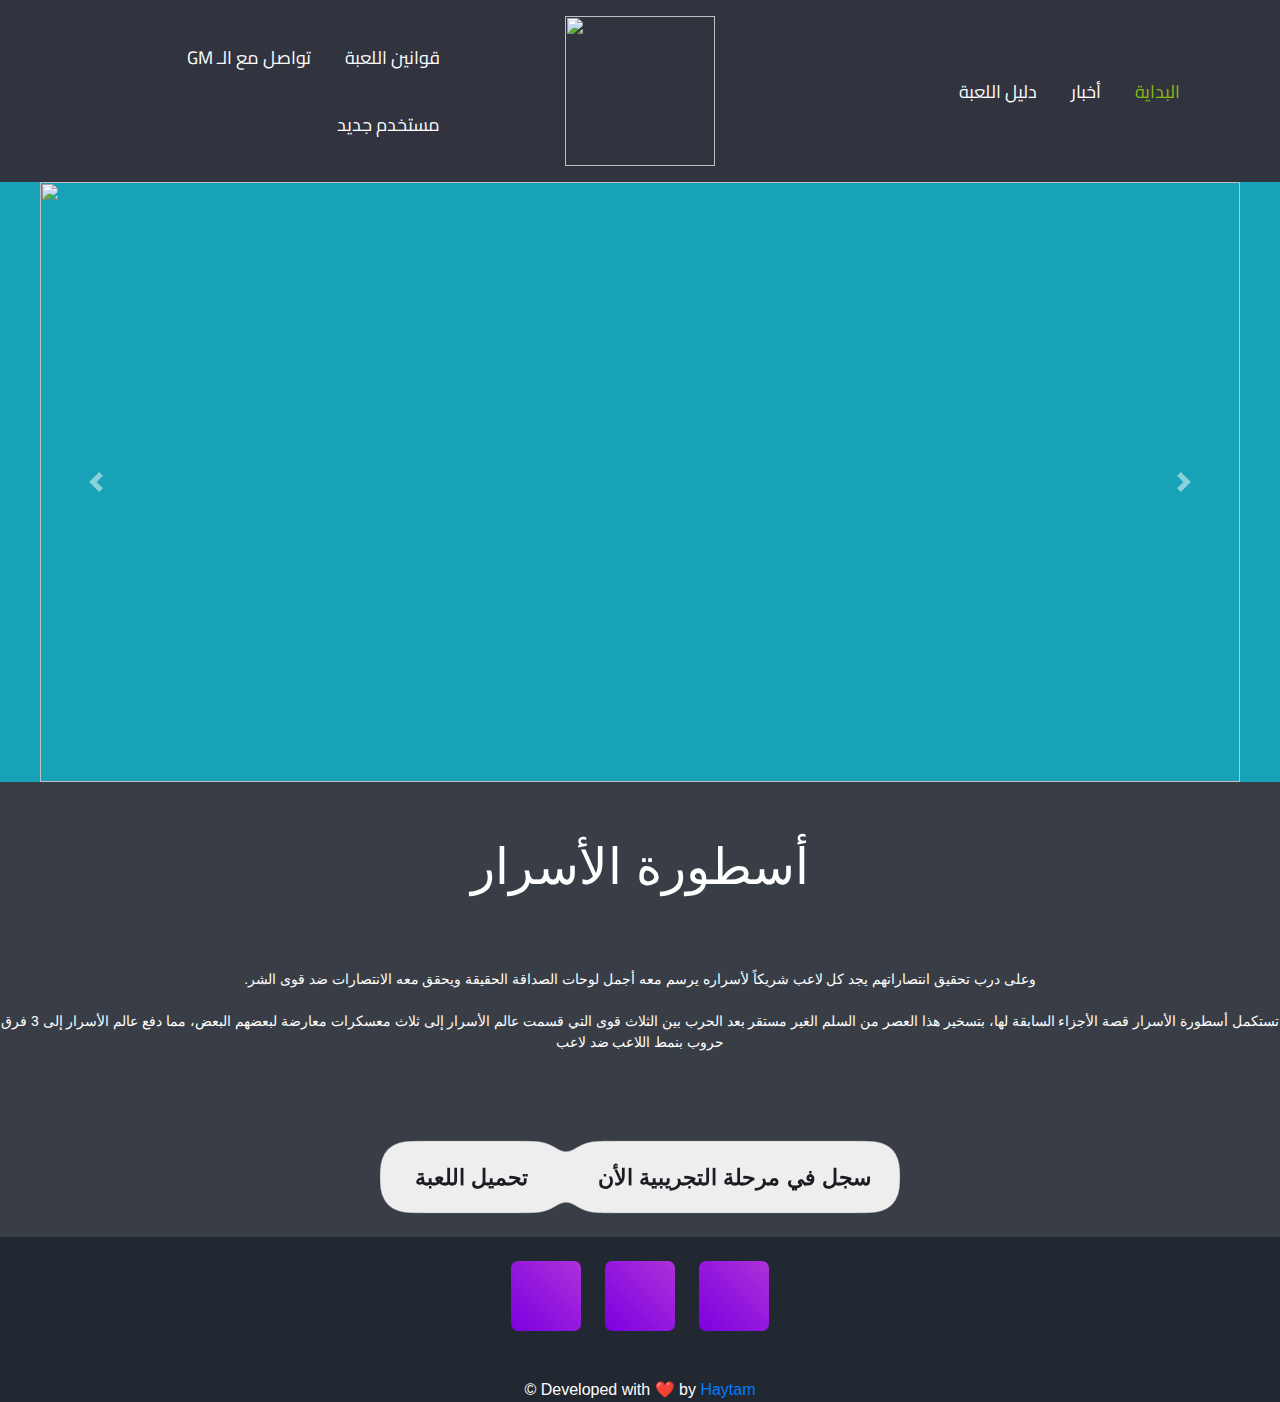
==== commit f3e33f9d: "Update index.html" ====
--- a/index.html
+++ b/index.html
@@ -46,7 +46,7 @@
                 <ul class="site-menu main-menu js-clone-nav ml-auto d-none d-lg-block">
                   <li><a href="#" class="nav-link">GM تواصل مع الـ</a></li>
 				  <li><a href="#" class="nav-link">قوانين اللعبة</a></li>
-                  <li><a href="#" class="nav-link">مستخدم جديد</a></li>
+                  <li><a href="/signup.html" class="nav-link">مستخدم جديد</a></li>
                 </ul>
               </nav>
             </div>
@@ -79,7 +79,7 @@
       </header>
 
   <div class="row">
-    <div class="col" style="background-color:#393E46">	
+    <div class="col-sm" style="background-color:#393E46">	
 	
 	
 	
@@ -121,7 +121,7 @@
 
 	</div>
 	
-    <div class="col" style="background-image: radial-gradient(#393E46, #393E46);">
+    <div class="col-sm" style="background-image: radial-gradient(#393E46, #393E46);">
 	<br><br>
 
 	<p style="color: #fff; font-size: 50px;">أسطورة الأسرار</p>
@@ -141,9 +141,9 @@
 	
 	<div class="wrapper">
 
-    <a class="button" href="#">تحميل اللعبة</a>
-	
-	    <a class="button" href="#">سجل في مرحلة التجريبية الأن</a>
+    <a class="button" href="/download.html">تحميل اللعبة</a>
+	
+	    <a class="button" href="/signup.html">سجل في مرحلة التجريبية الأن</a>
 
 </div>
 
@@ -201,4 +201,4 @@
     <script src="js/jquery.sticky.js"></script>
     <script src="js/main.js"></script>
   </body>
-</html>+</html>
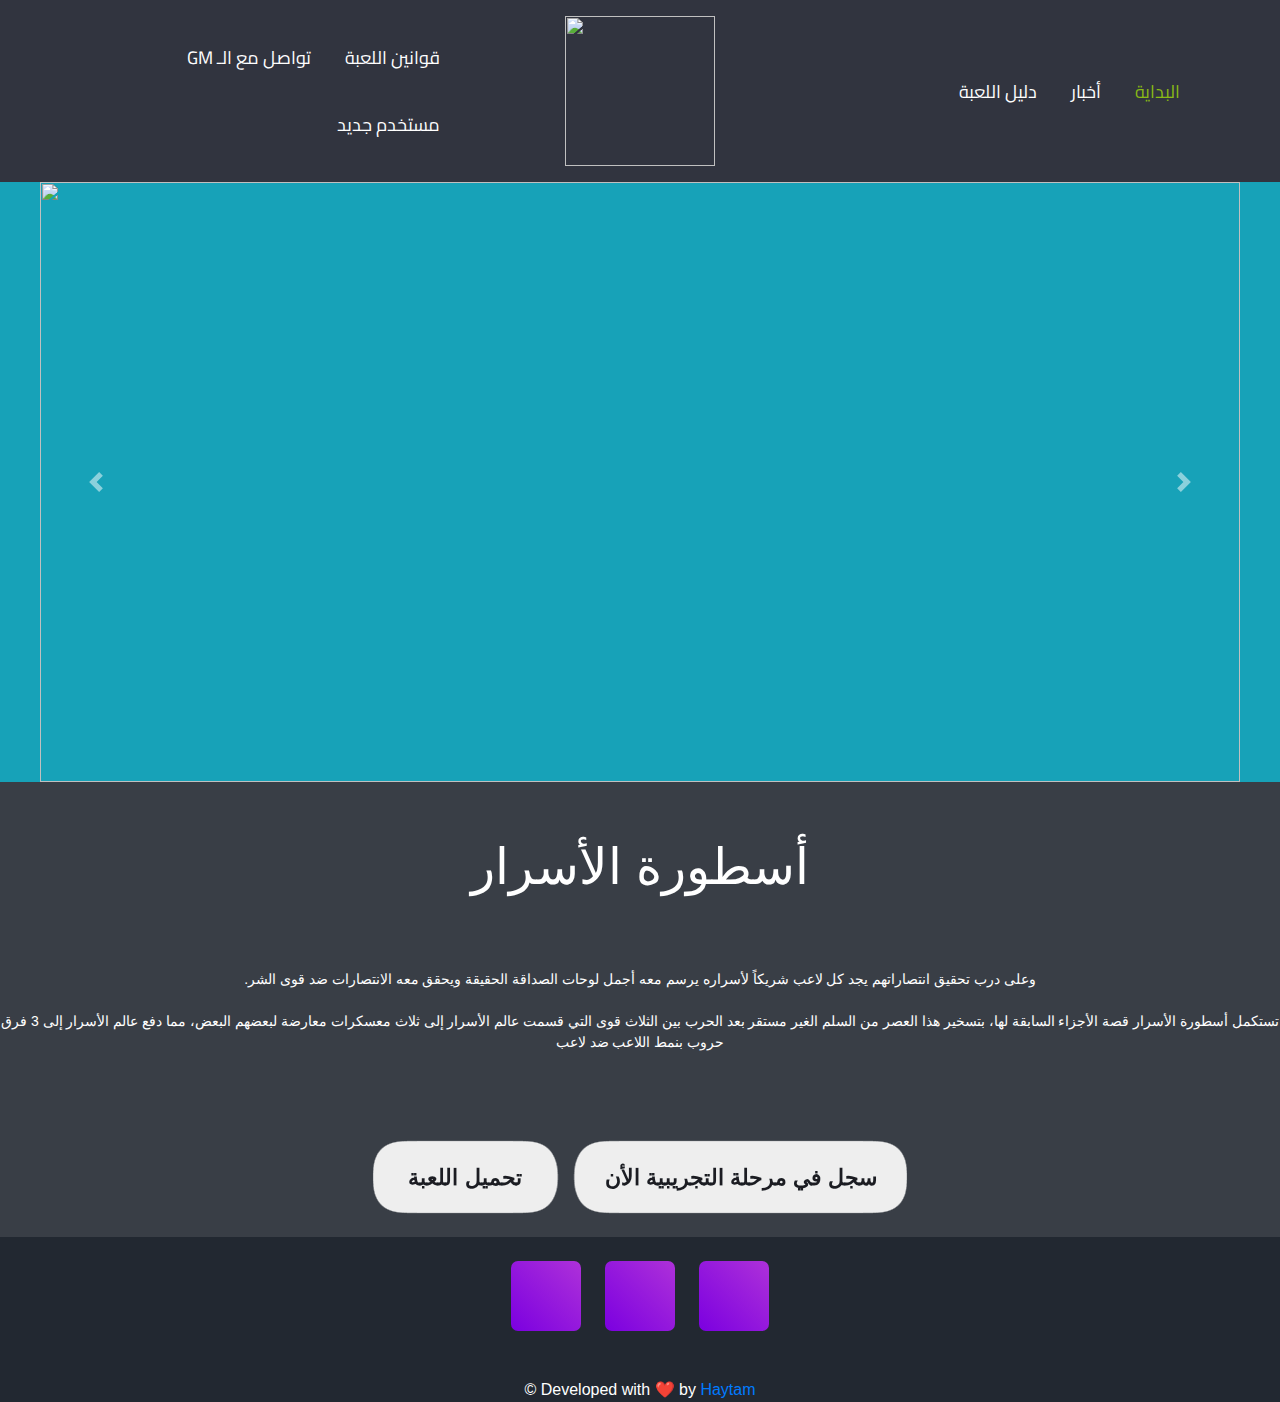
==== commit a75a797b: "Update index.html" ====
--- a/index.html
+++ b/index.html
@@ -22,7 +22,7 @@
     <link rel="stylesheet" href="css/style.css">
 <link rel="stylesheet" href="https://cdnjs.cloudflare.com/ajax/libs/font-awesome/6.1.1/css/all.min.css" integrity="sha512-KfkfwYDsLkIlwQp6LFnl8zNdLGxu9YAA1QvwINks4PhcElQSvqcyVLLD9aMhXd13uQjoXtEKNosOWaZqXgel0g==" crossorigin="anonymous" referrerpolicy="no-referrer" />
 
-    <title>GAME NAME</title>
+    <title>اسطورة الاسرار</title>
   </head>
   
   <body style="background-color:#222831; width:100%;">
@@ -54,8 +54,8 @@
 			
             <div class="col-lg-4 mx-auto d-block">
               <div class="site-logo">
-               <a href="#">
-      <img src="file:///C:/Users/hytam/Desktop/ASDA%20WEBSITE/New%20Folder/ASDA/images/LOGO.png" class="logo-center" width="150" height="150">
+               <a href="https://asdamena.github.io/">
+      <img src="https://raw.githubusercontent.com/AsdaMENA/AsdaMENA.github.io/main/images/LOGO.png" class="logo-center" width="150" height="150">
       </a>
               </div>
 
@@ -67,7 +67,7 @@
                 <ul class="site-menu main-menu js-clone-nav ml-auto d-none d-lg-block">
 				<li><a href="#" class="nav-link">دليل اللعبة</a></li>
                   <li><a href="#" class="nav-link">أخبار</a></li>
-                  <li class="active"><a href="#" class="nav-link">البداية</a></li>
+                  <li class="active"><a href="https://asdamena.github.io/" class="nav-link">البداية</a></li>
                 </ul>
               </nav>
             </div>
@@ -142,7 +142,7 @@
 	<div class="wrapper">
 
     <a class="button" href="/download.html">تحميل اللعبة</a>
-	
+	&nbsp;&nbsp;
 	    <a class="button" href="/signup.html">سجل في مرحلة التجريبية الأن</a>
 
 </div>
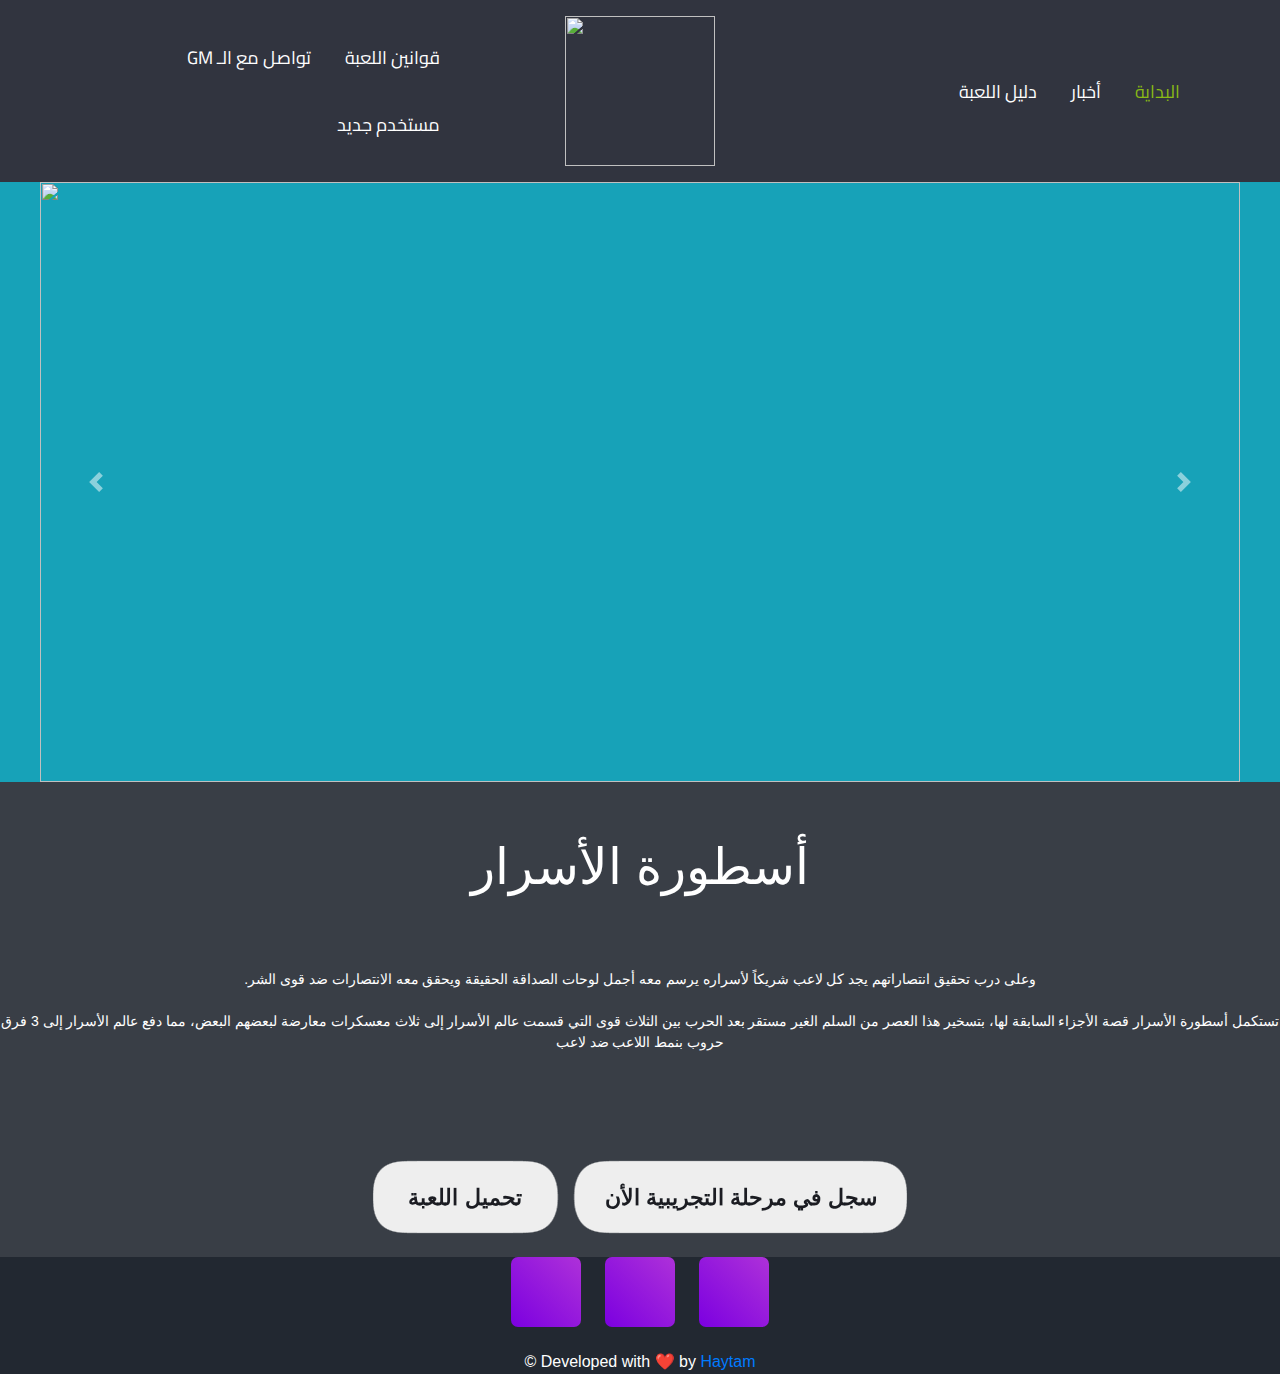
==== commit 0e26b58e: "fix tabs/ clear tags" ====
--- a/index.html
+++ b/index.html
@@ -1,200 +1,202 @@
-<!doctype html>
+<!DOCTYPE html>
 <html lang="en">
   <head>
     <!-- Required meta tags -->
-    <meta charset="utf-8">
-    <meta name="viewport" content="width=device-width, initial-scale=1, shrink-to-fit=yes">
-
-
-<link rel="preconnect" href="https://fonts.googleapis.com">
-<link rel="preconnect" href="https://fonts.gstatic.com" crossorigin>
-<link href="https://fonts.googleapis.com/css2?family=Cairo:wght@500&display=swap" rel="stylesheet">
-
-
-    <link rel="stylesheet" href="fonts/icomoon/style.css">
-
-    <link rel="stylesheet" href="css/owl.carousel.min.css">
-
+    <meta charset="utf-8" />
+    <meta name="viewport" content="width=device-width, initial-scale=1, shrink-to-fit=yes" />
+
+    <link rel="preconnect" href="https://fonts.googleapis.com" />
+    <link rel="preconnect" href="https://fonts.gstatic.com" crossorigin />
+    <link href="https://fonts.googleapis.com/css2?family=Cairo:wght@500&display=swap" rel="stylesheet" />
+    <link rel="stylesheet" href="fonts/icomoon/style.css" />
+    <link rel="stylesheet" href="css/owl.carousel.min.css" />
     <!-- Bootstrap CSS -->
-    <link rel="stylesheet" href="css/bootstrap.min.css">
-    
+    <link rel="stylesheet" href="css/bootstrap.min.css" />
     <!-- Style -->
-    <link rel="stylesheet" href="css/style.css">
-<link rel="stylesheet" href="https://cdnjs.cloudflare.com/ajax/libs/font-awesome/6.1.1/css/all.min.css" integrity="sha512-KfkfwYDsLkIlwQp6LFnl8zNdLGxu9YAA1QvwINks4PhcElQSvqcyVLLD9aMhXd13uQjoXtEKNosOWaZqXgel0g==" crossorigin="anonymous" referrerpolicy="no-referrer" />
+    <link rel="stylesheet" href="css/style.css" />
+    <link
+      rel="stylesheet"
+      href="https://cdnjs.cloudflare.com/ajax/libs/font-awesome/6.1.1/css/all.min.css"
+      integrity="sha512-KfkfwYDsLkIlwQp6LFnl8zNdLGxu9YAA1QvwINks4PhcElQSvqcyVLLD9aMhXd13uQjoXtEKNosOWaZqXgel0g=="
+      crossorigin="anonymous"
+      referrerpolicy="no-referrer"
+    />
 
     <title>اسطورة الاسرار</title>
   </head>
-  
-  <body style="background-color:#222831; width:100%;">
-
+
+  <body style="background-color: #222831; width: 100%">
     <div class="site-mobile-menu site-navbar-target">
-        <div class="site-mobile-menu-header">
-          <div class="site-mobile-menu-close mt-3">
-            <span class="icon-close2 js-menu-toggle"></span>
-          </div>
-        </div>
-        <div class="site-mobile-menu-body"></div>
-      </div>
-
-      <header class="site-navbar site-navbar-target bg-white" role="banner">
-
-        <div class="container">
-          <div class="row align-items-center position-relative">
-
-            <div class="col-lg-4">
-              <nav class="site-navigation text-right ml-auto " role="navigation">
-                <ul class="site-menu main-menu js-clone-nav ml-auto d-none d-lg-block">
-                  <li><a href="#" class="nav-link">GM تواصل مع الـ</a></li>
-				  <li><a href="#" class="nav-link">قوانين اللعبة</a></li>
-                  <li><a href="/signup.html" class="nav-link">مستخدم جديد</a></li>
-                </ul>
-              </nav>
+      <div class="site-mobile-menu-header">
+        <div class="site-mobile-menu-close mt-3">
+          <span class="icon-close2 js-menu-toggle"></span>
+        </div>
+      </div>
+      <div class="site-mobile-menu-body"></div>
+    </div>
+
+    <header class="site-navbar site-navbar-target bg-white" role="banner">
+      <div class="container">
+        <div class="row align-items-center position-relative">
+          <div class="col-lg-4">
+            <nav class="site-navigation text-right ml-auto" role="navigation">
+              <ul class="site-menu main-menu js-clone-nav ml-auto d-none d-lg-block">
+                <li><a href="#" class="nav-link">GM تواصل مع الـ</a></li>
+                <li><a href="#" class="nav-link">قوانين اللعبة</a></li>
+                <li><a href="/signup.html" class="nav-link">مستخدم جديد</a></li>
+              </ul>
+            </nav>
+          </div>
+
+          <div class="col-lg-4 mx-auto d-block">
+            <div class="site-logo">
+              <a href="https://asdamena.github.io/">
+                <img
+                  src="https://raw.githubusercontent.com/AsdaMENA/AsdaMENA.github.io/main/images/LOGO.png"
+                  class="logo-center"
+                  width="150"
+                  height="150"
+                />
+              </a>
             </div>
-			
-			
-            <div class="col-lg-4 mx-auto d-block">
-              <div class="site-logo">
-               <a href="https://asdamena.github.io/">
-      <img src="https://raw.githubusercontent.com/AsdaMENA/AsdaMENA.github.io/main/images/LOGO.png" class="logo-center" width="150" height="150">
-      </a>
+
+            <div class="ml-auto toggle-button d-inline-block d-lg-none">
+              <a href="#" class="site-menu-toggle py-5 js-menu-toggle text-black"
+                ><span class="icon-menu h3 text-black"></span
+              ></a>
+            </div>
+          </div>
+          <div class="col-lg-4">
+            <nav class="site-navigation text-left mr-auto" role="navigation">
+              <ul class="site-menu main-menu js-clone-nav ml-auto d-none d-lg-block">
+                <li><a href="#" class="nav-link">دليل اللعبة</a></li>
+                <li><a href="#" class="nav-link">أخبار</a></li>
+                <li class="active"><a href="https://asdamena.github.io/" class="nav-link">البداية</a></li>
+              </ul>
+            </nav>
+          </div>
+        </div>
+      </div>
+    </header>
+
+    <div class="row">
+      <div class="col-sm" style="background-color: #393e46">
+        <div class="container-fluid px-0">
+          <div id="carouselExampleControls" class="carousel slide" data-ride="carousel">
+            <div class="carousel-inner bg-info" role="listbox">
+              <div class="carousel-item active">
+                <div class="d-flex align-items-center justify-content-center">
+                  <img
+                    src="https://web-files-cdn.masangsoft.com/common/20220628/1656378358/images/537610/084/028/001/0bdcdaff1e998cc2912d80fe9fa9f407.jpg"
+                    width="1200"
+                    height="600"
+                  />
+                </div>
               </div>
-
-
-              <div class="ml-auto toggle-button d-inline-block d-lg-none"><a href="#" class="site-menu-toggle py-5 js-menu-toggle text-black"><span class="icon-menu h3 text-black"></span></a></div>
+              <div class="carousel-item">
+                <div class="d-flex align-items-center justify-content-center">
+                  <img
+                    src="http://web-files-cdn.masangsoft.com/common/20190226/1551170188/images/537610/207/750/027c5670c8c276d7a4ff33f6ea9ad4ca.jpg"
+                    width="1200"
+                    height="600"
+                  />
+                </div>
+              </div>
+              <div class="carousel-item">
+                <div class="d-flex align-items-center justify-content-center">
+                  <img
+                    src="https://web-files-cdn.masangsoft.com/common/20220628/1656378358/images/537610/084/028/001/0bdcdaff1e998cc2912d80fe9fa9f407.jpg"
+                    width="1200"
+                    height="600"
+                  />
+                </div>
+              </div>
             </div>
-            <div class="col-lg-4">
-              <nav class="site-navigation text-left mr-auto " role="navigation">
-                <ul class="site-menu main-menu js-clone-nav ml-auto d-none d-lg-block">
-				<li><a href="#" class="nav-link">دليل اللعبة</a></li>
-                  <li><a href="#" class="nav-link">أخبار</a></li>
-                  <li class="active"><a href="https://asdamena.github.io/" class="nav-link">البداية</a></li>
-                </ul>
-              </nav>
-            </div>
-            
-
-          </div>
-        </div>
-
-      </header>
-
-  <div class="row">
-    <div class="col-sm" style="background-color:#393E46">	
-	
-	
-	
-<div class="container-fluid px-0">
-    <div id="carouselExampleControls" class="carousel slide" data-ride="carousel">
-        <div class="carousel-inner bg-info" role="listbox">
-            <div class="carousel-item active">
-                <div class="d-flex align-items-center justify-content-center">
-				  <img src="https://web-files-cdn.masangsoft.com/common/20220628/1656378358/images/537610/084/028/001/0bdcdaff1e998cc2912d80fe9fa9f407.jpg" width="1200" height="600"> 
-  
-                </div>
-            </div>
-            <div class="carousel-item">
-                <div class="d-flex align-items-center justify-content-center">
-				  <img src="http://web-files-cdn.masangsoft.com/common/20190226/1551170188/images/537610/207/750/027c5670c8c276d7a4ff33f6ea9ad4ca.jpg" width="1200" height="600"> 
-                </div>
-            </div>
-            <div class="carousel-item">
-                <div class="d-flex align-items-center justify-content-center">
-				  <img src="https://web-files-cdn.masangsoft.com/common/20220628/1656378358/images/537610/084/028/001/0bdcdaff1e998cc2912d80fe9fa9f407.jpg" width="1200" height="600"> 
-                </div>
-            </div>
-        </div>
-        <a class="carousel-control-prev" href="#carouselExampleControls" role="button" data-slide="prev">
-            <span class="carousel-control-prev-icon" aria-hidden="true"></span>
-            <span class="sr-only">Previous</span>
-        </a>
-        <a class="carousel-control-next" href="#carouselExampleControls" role="button" data-slide="next">
-            <span class="carousel-control-next-icon" aria-hidden="true"></span>
-            <span class="sr-only">Next</span>
-        </a>
-		
-		
-		
+            <a class="carousel-control-prev" href="#carouselExampleControls" role="button" data-slide="prev">
+              <span class="carousel-control-prev-icon" aria-hidden="true"></span>
+              <span class="sr-only">Previous</span>
+            </a>
+            <a class="carousel-control-next" href="#carouselExampleControls" role="button" data-slide="next">
+              <span class="carousel-control-next-icon" aria-hidden="true"></span>
+              <span class="sr-only">Next</span>
+            </a>
+          </div>
+        </div>
+      </div>
+
+      <div class="col-sm" style="background-image: radial-gradient(#393e46, #393e46)">
+        <br /><br />
+
+        <p style="color: #fff; font-size: 50px">أسطورة الأسرار</p>
+        <br /><br />
+
+        <p style="color: #fff; font-size: 14px">
+          .وعلى درب تحقيق انتصاراتهم يجد كل لاعب شريكاً لأسراره يرسم معه أجمل لوحات الصداقة الحقيقة ويحقق معه الانتصارات
+          ضد قوى الشر
+          <br />
+          <br />
+          تستكمل أسطورة الأسرار قصة الأجزاء السابقة لها، بتسخير هذا العصر من السلم الغير مستقر بعد الحرب بين الثلاث قوى
+          التي قسمت عالم الأسرار إلى ثلاث معسكرات معارضة لبعضهم البعض، مما دفع عالم الأسرار إلى 3 فرق حروب بنمط اللاعب
+          ضد لاعب
+        </p>
+
+        <br /><br />
+
+        <div class="wrapper">
+          <a class="button" href="/download.html">تحميل اللعبة</a>
+          &nbsp;&nbsp;
+          <a class="button" href="/signup.html">سجل في مرحلة التجريبية الأن</a>
+        </div>
+
+        <!-- Filter: https://css-tricks.com/gooey-effect/ -->
+        <svg
+          style="visibility: hidden; position: absolute"
+          width="0"
+          height="0"
+          xmlns="http://www.w3.org/2000/svg"
+          version="1.1"
+        >
+          <defs>
+            <filter id="goo">
+              <feGaussianBlur in="SourceGraphic" stdDeviation="10" result="blur" />
+              <feColorMatrix
+                in="blur"
+                mode="matrix"
+                values="1 0 0 0 0  0 1 0 0 0  0 0 1 0 0  0 0 0 19 -9"
+                result="goo"
+              />
+              <feComposite in="SourceGraphic" in2="goo" operator="atop" />
+            </filter>
+          </defs>
+        </svg>
+      </div>
     </div>
-</div>
-
-
-
-	</div>
-	
-    <div class="col-sm" style="background-image: radial-gradient(#393E46, #393E46);">
-	<br><br>
-
-	<p style="color: #fff; font-size: 50px;">أسطورة الأسرار</p>
-	<br><br>
-
-	<p style="color: #fff; font-size: 14px;">
-	
-.وعلى درب تحقيق انتصاراتهم يجد كل لاعب شريكاً لأسراره يرسم معه أجمل لوحات الصداقة الحقيقة ويحقق معه الانتصارات ضد قوى الشر
-<br>
-<br>
-تستكمل أسطورة الأسرار قصة الأجزاء السابقة لها، بتسخير هذا العصر من السلم الغير مستقر بعد الحرب بين الثلاث قوى التي قسمت عالم الأسرار إلى ثلاث معسكرات معارضة 
- لبعضهم البعض، مما دفع عالم الأسرار إلى 3 فرق حروب بنمط اللاعب ضد لاعب
-	</p>
-	
-	<br><br>
-	
-	
-	<div class="wrapper">
-
-    <a class="button" href="/download.html">تحميل اللعبة</a>
-	&nbsp;&nbsp;
-	    <a class="button" href="/signup.html">سجل في مرحلة التجريبية الأن</a>
-
-</div>
-
-<!-- Filter: https://css-tricks.com/gooey-effect/ -->
-<svg style="visibility: hidden; position: absolute;" width="0" height="0" xmlns="http://www.w3.org/2000/svg" version="1.1">
-    <defs>
-        <filter id="goo"><feGaussianBlur in="SourceGraphic" stdDeviation="10" result="blur" />    
-            <feColorMatrix in="blur" mode="matrix" values="1 0 0 0 0  0 1 0 0 0  0 0 1 0 0  0 0 0 19 -9" result="goo" />
-            <feComposite in="SourceGraphic" in2="goo" operator="atop"/>
-        </filter>
-    </defs>
-</svg>
-
-
-
-
-
-	</div>
-  </div>
-  
-    
-
-	
-	</br>
-
-	<footer>
-	
-
-	
-	
-	<!--social-->
- <ul class="icons">
-         <li><a href="#"><span class="fab fa-facebook-f"></span></a></li>
-         <li><a href="#"><span class="fa-brands fa-discord"></span></a></li>
-         <li><a href="#"><span class="fab fa-youtube"></span></a></li>
+
+    <footer>
+      <!--social-->
+      <ul class="icons">
+        <li>
+          <a href="#"><span class="fab fa-facebook-f"></span></a>
+        </li>
+        <li>
+          <a href="#"><span class="fa-brands fa-discord"></span></a>
+        </li>
+        <li>
+          <a href="#"><span class="fab fa-youtube"></span></a>
+        </li>
       </ul>
-	<!--/social-->
-		
-		</br>
-  <!-- Copyright -->
-  <!-- ❤️  -->
-  <div class="footer-copyright text-center">&copy; Developed with ❤️</i> by
-    <a href="#" class="white-text">Haytam</a>
-  </div>
-  <!-- Copyright -->
-
-</footer>
-
-
-
-<script src="https://cdn.tailwindcss.com"></script>
+      <!--/social-->
+
+      <!-- Copyright -->
+      <!-- ❤️  -->
+      <div class="footer-copyright text-center">
+        &copy; Developed with ❤️ by
+        <a href="#" class="white-text">Haytam</a>
+      </div>
+      <!-- Copyright -->
+    </footer>
+
+    <script src="https://cdn.tailwindcss.com"></script>
     <script src="js/jquery-3.3.1.min.js"></script>
     <script src="js/popper.min.js"></script>
     <script src="js/bootstrap.min.js"></script>
--- a/css/style.css
+++ b/css/style.css
@@ -528,6 +528,7 @@
     text-decoration: none;
     font-family: var(--font);
     font-size: 1.4rem;
+    margin-top: 20px;
 }
 
 .button:before,
